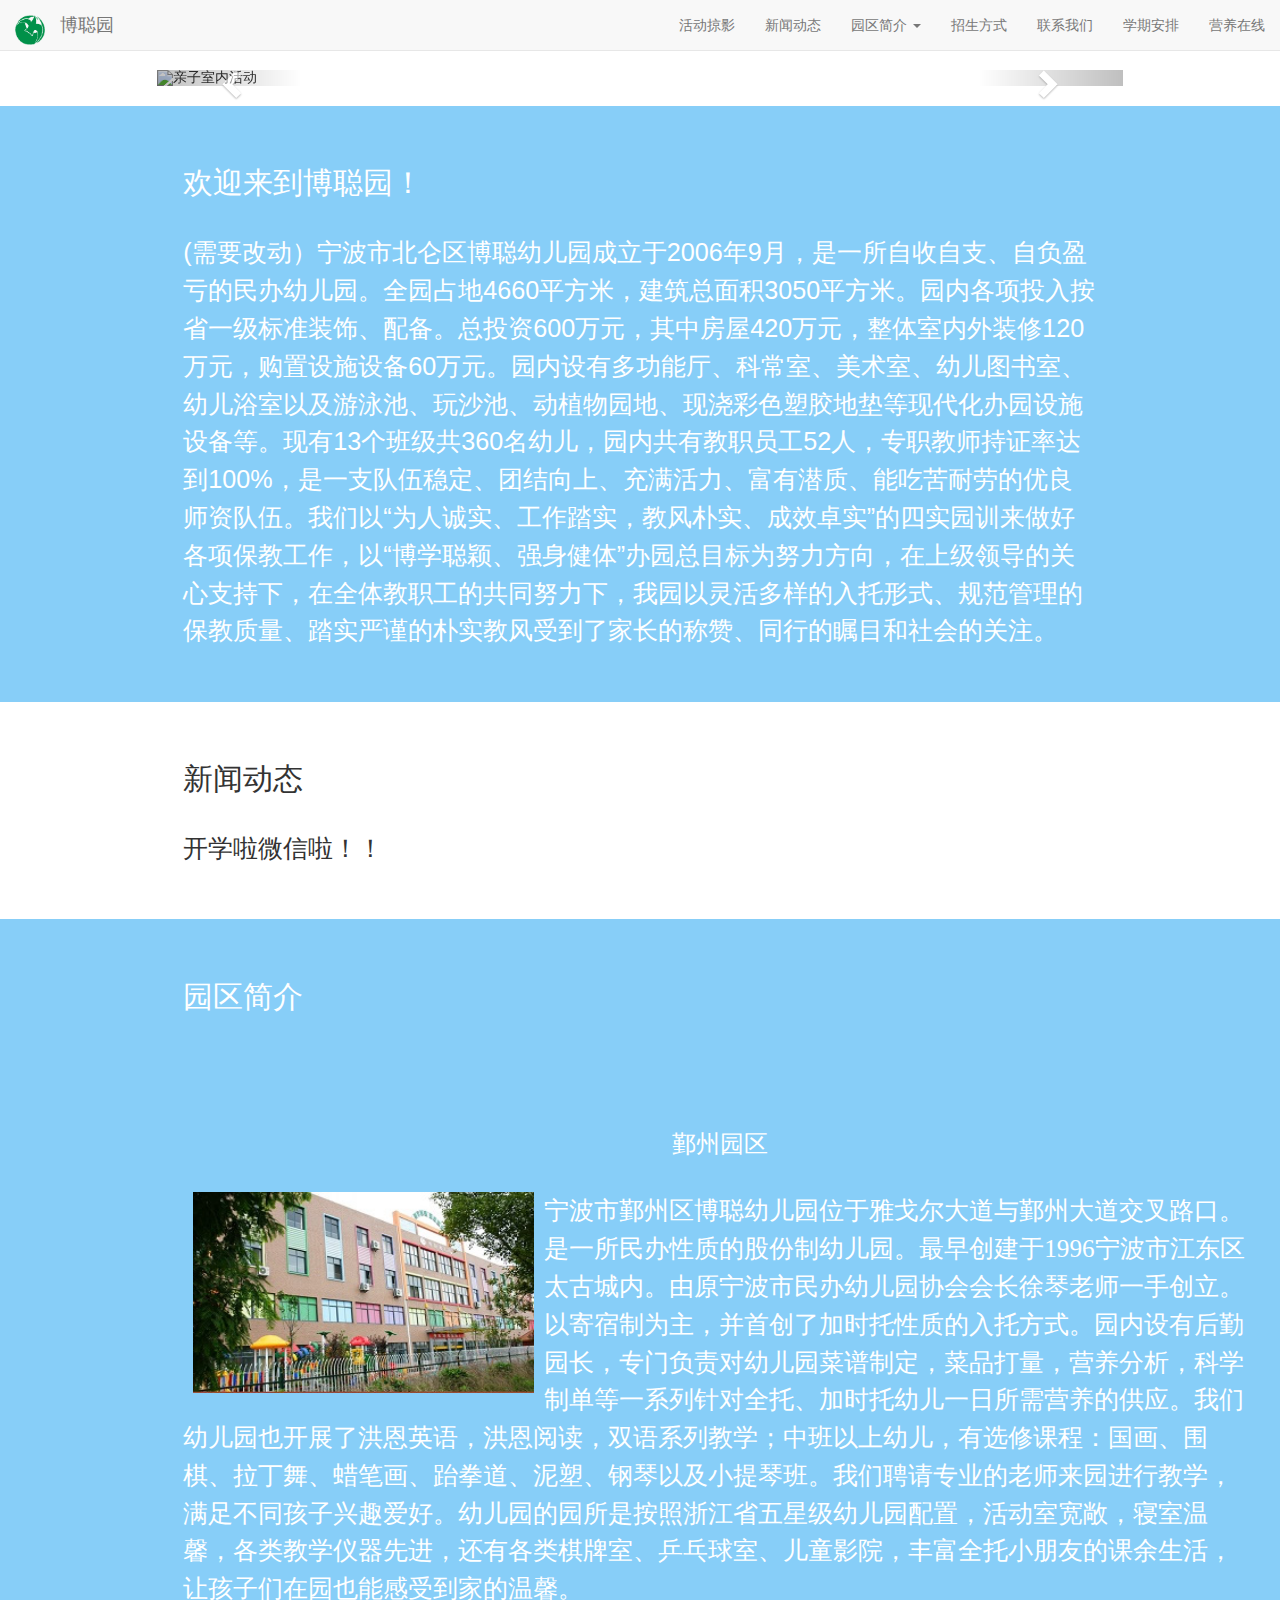
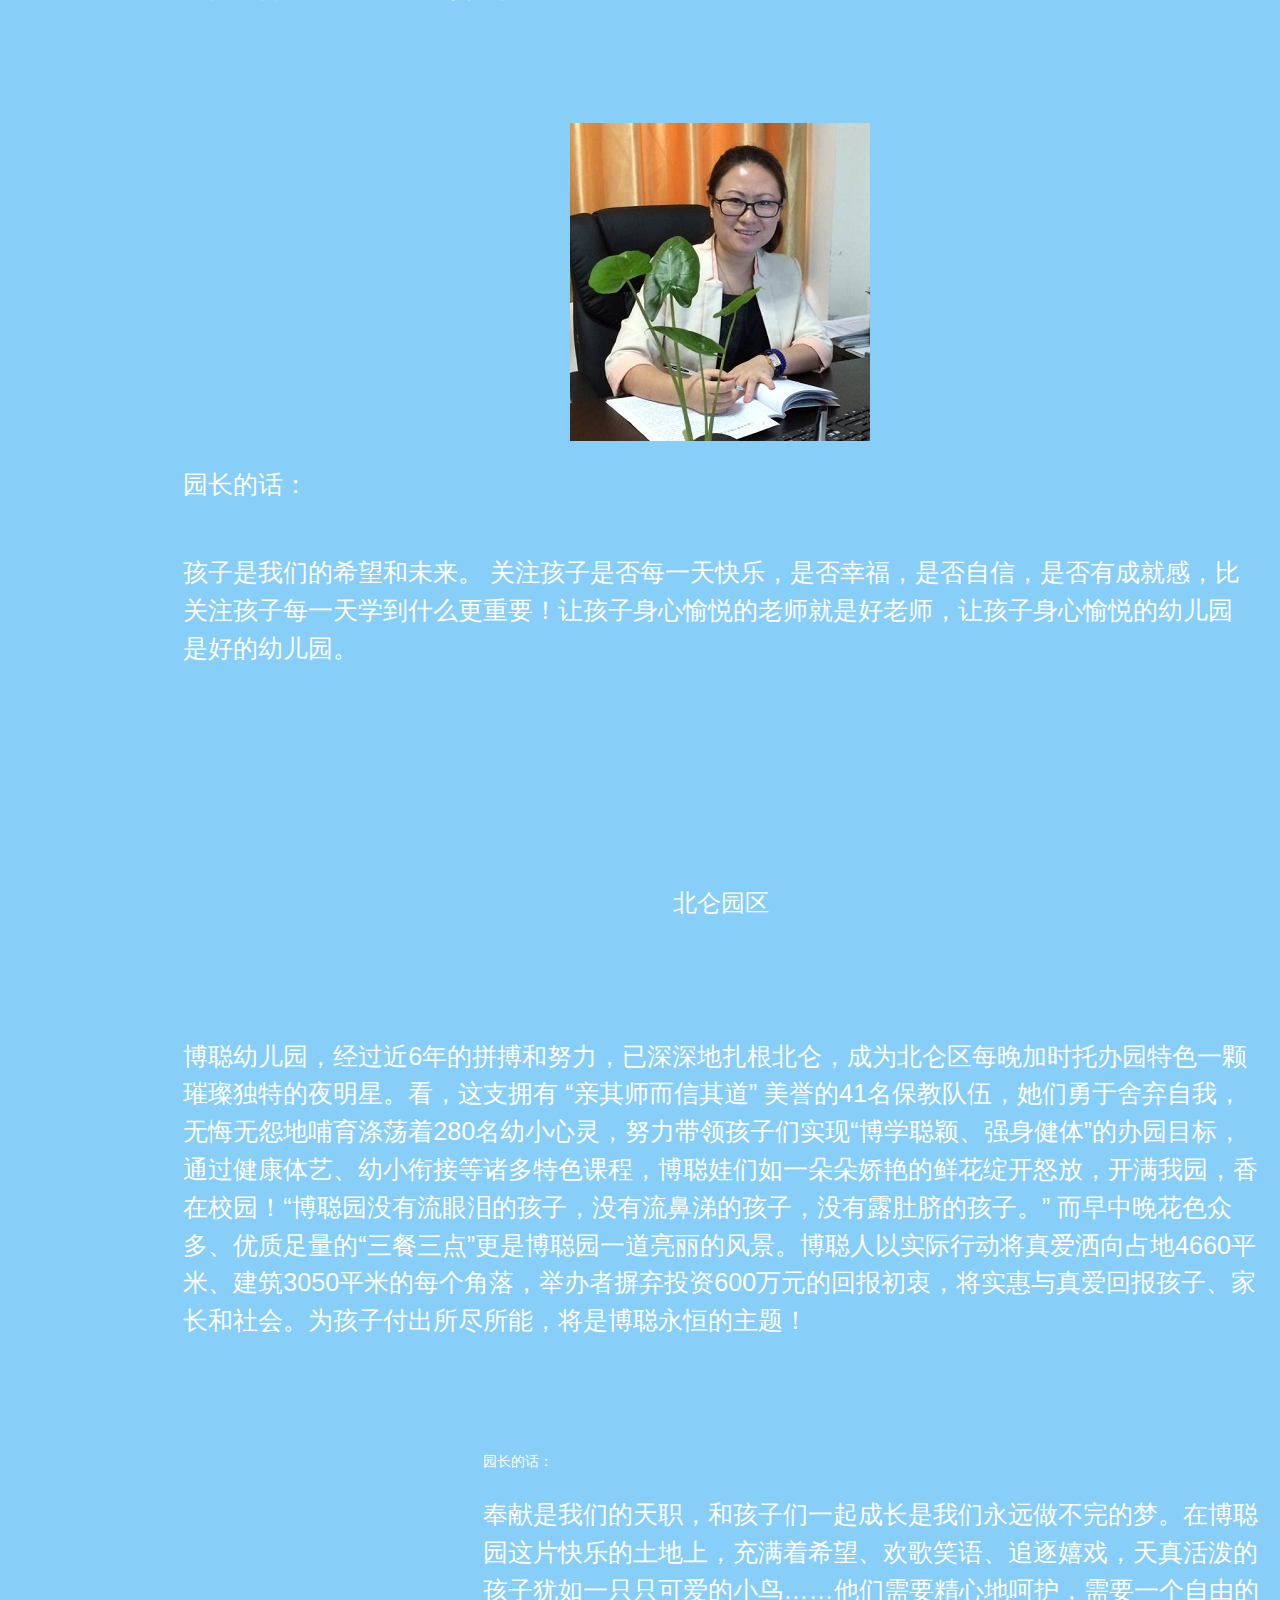
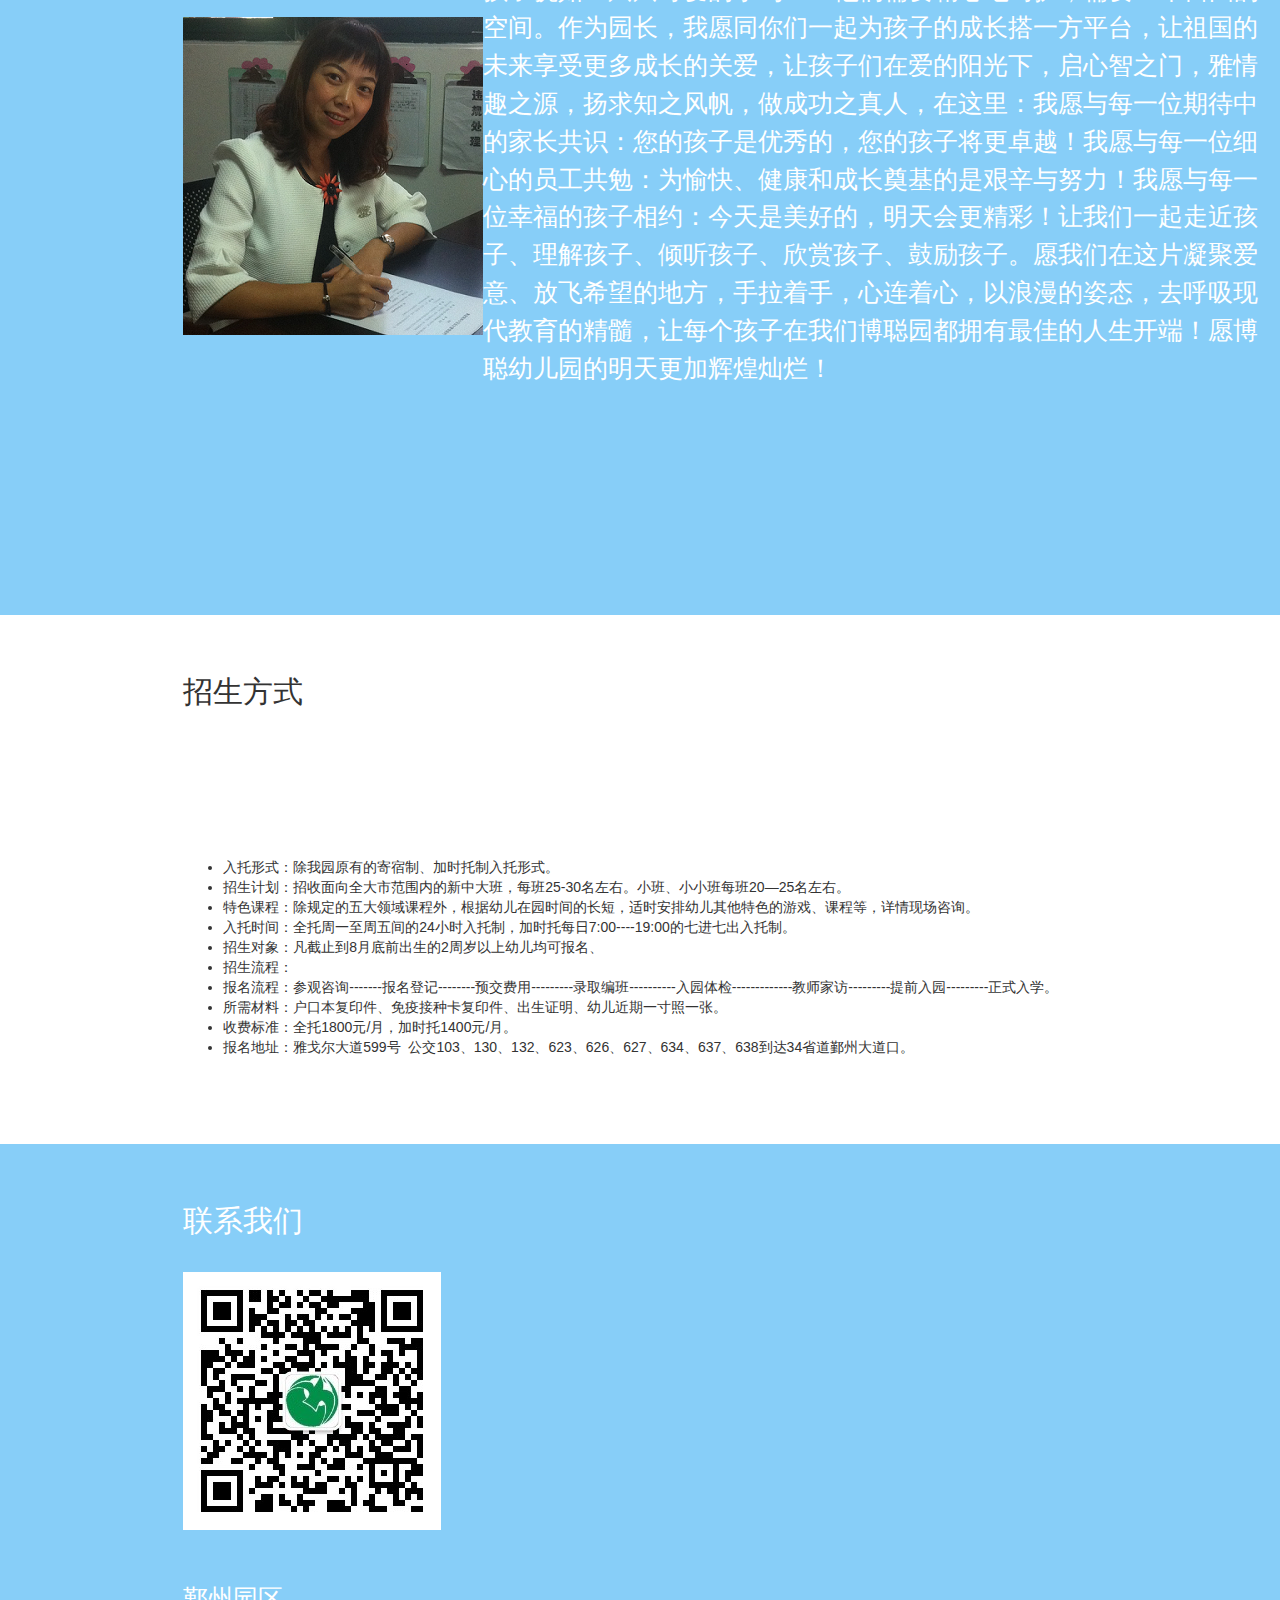
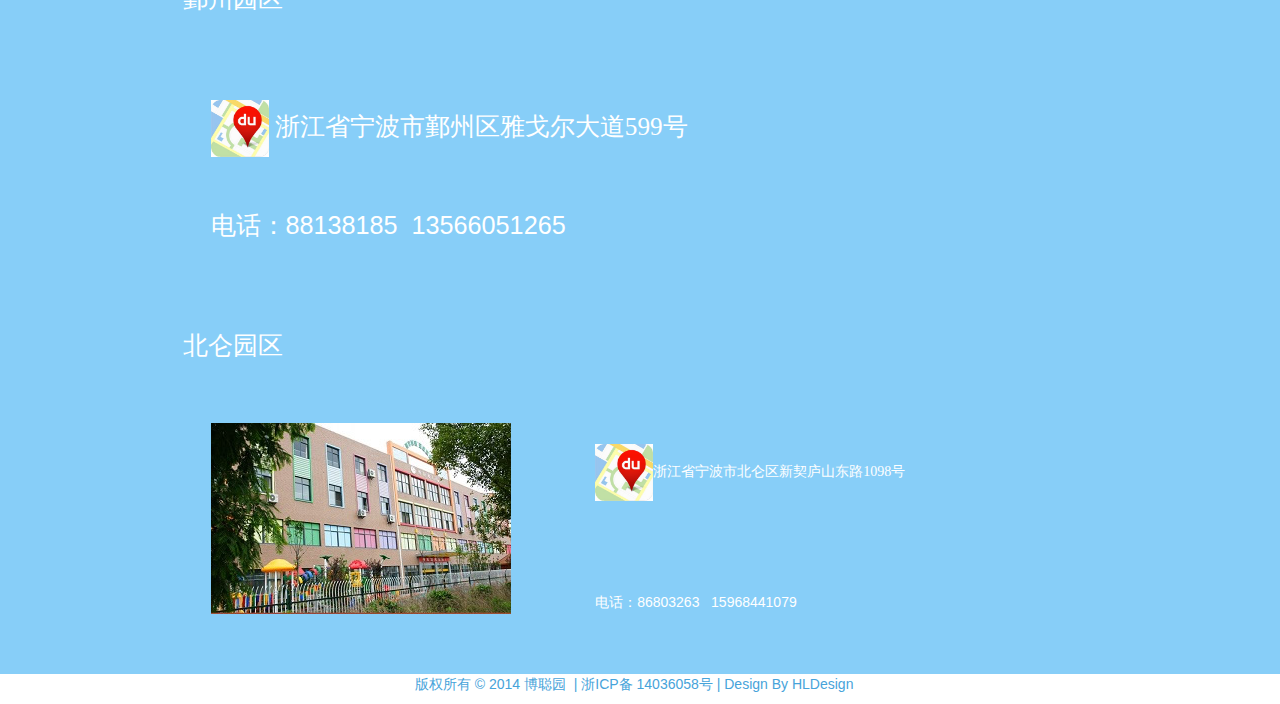
==== AnimatedHeader/index.html @ 7c731e43 "Replace slideshow with bootstrap builtin slideshow" ====
<!DOCTYPE html PUBLIC "-//W3C//DTD XHTML 1.0 Transitional//EN" "http://www.w3.org/TR/xhtml1/DTD/xhtml1-transitional.dtd">
<html>
    <head>
        <meta charset="UTF-8">
        <meta name="description" content="欢迎来到博聪园!">
        <meta name="keywords" content="博聪幼儿园, 博聪, 宁波, 幼儿园, 北仑">
        <meta name="author" content="博聪园网站">
        <meta name="Copyright" content="HanlinDesign">
        <meta name="distribution" content="Global">
        <meta name="doc-type" content="Public">
        <meta name="SKYPE_TOOLBAR" content="SKYPE_TOOLBAR_PARSER_COMPATIBLE">
        <meta name="language" content="zh-cmn">
        <meta http-equiv="X-UA-Compatible" content="IE=edge,chrome=1">
        <meta name="viewport" content="width=device-width, initial-scale=1.0">
        <meta http-equiv="Content-Type" content="text/html; charset=utf-8">
        <title>博聪园</title>
        <link rel='shortcut icon' href='favicon.ico' type='image/x-icon'>
        <link rel='Bookmark' href='favicon.ico'>
        <link rel="stylesheet" type="text/css" href="css/default.css">
        <link rel="stylesheet" type="text/css" href="css/component.css">
        <link href='http://www.youziku.com/webfont/CSS/dc8eb7f6e62c0fa424fce0bf7c91260f' rel='stylesheet' type='text/css'/>
        <!-- Latest compiled and minified CSS -->
        <link rel="stylesheet" href="https://maxcdn.bootstrapcdn.com/bootstrap/3.3.0/css/bootstrap.min.css">
        <!-- Optional theme -->
        <link rel="stylesheet" href="https://maxcdn.bootstrapcdn.com/bootstrap/3.3.0/css/bootstrap-theme.min.css">
        <!-- Latest compiled and minified JavaScript -->
        <script type="text/javascript" src='https://code.jquery.com/jquery-1.11.1.min.js'></script>
        <script src="https://maxcdn.bootstrapcdn.com/bootstrap/3.3.0/js/bootstrap.min.js"></script>
        <script src="js/modernizr.custom.js"></script>
        <style type="text/css">
            <!--
                .STYLE3 {
                    font-size: small;
                    font-family: Tahoma;
                }
                .STYLE5 {color: #47a3da}
                -->
        </style>
    </head>
    <body data-spy='scroll' data-target="#data-spy-list">

        <nav class="navbar navbar-default navbar-fixed-top" role="navigation">
            <div class="container-fluid">
                <div class="navbar-header">
                    <a class="navbar-brand" href="#">
                    <img src="logo_green.png" id='logo' width='30px' longdesc="http://www.nbbocong.com">
                    </a>
                    <a class="navbar-brand" href="#" style="font-family:TianZhen72492;">博聪园</a>
                </div>
                <div class='navbar-right' id="data-spy-list">
                    <ul class="nav navbar-nav">
                        <li><a href="#home_gallery">活动掠影</a></li>
                        <li><a href="#news_update">新闻动态</a></li>
                        <li class='dropdown'>
                            <a href="#" class="dropdown-toggle" data-toggle="dropdown">园区简介 <span class="caret"></span></a>
                            <ul class="dropdown-menu" role="menu">
                                <li><a href='#yinzhou'>鄞州园区</a></li>
                                <li><a href='#beilun'>北仑园区</a></li>
                            </ul>
                        </li>
                        <li><a href="#admission">招生方式</a></li>
                        <li><a href="#contacts">联系我们</a></li>
                        <li><a href="arrangement_page.html">学期安排</a></li>
                        <li><a href="food_update.html">营养在线</a></li>
                    </ul>
                </div>
            </div>
        </nav>
        <div class="main">
            <section id="home_gallery">
                <div id="bootstrap-carousel-slideshow" class="carousel slide" data-ride="carousel" style='padding: 0px'>
                    <!-- Indicators -->
                    <ol class="carousel-indicators">
                        <li data-target="#bootstrap-carousel-slideshow" data-slide-to="0" class="active"></li>
                        <li data-target="#bootstrap-carousel-slideshow" data-slide-to="1"></li>
                        <li data-target="#bootstrap-carousel-slideshow" data-slide-to="2"></li>
                        <li data-target="#bootstrap-carousel-slideshow" data-slide-to="3"></li>
                    </ol>
                    <!-- Wrapper for slides -->
                    <div class="carousel-inner" role="listbox">
                        <div class="item active">
                            <img src="banner/01.jpg" alt="亲子室内活动">
                            <div class="carousel-caption">
                                <h3>亲子游戏</h3>
                                <h4>家长在亲子游戏环节和孩子一起玩耍</h4>
                            </div>
                        </div>
                        <div class="item">
                            <img src="banner/02.jpg" alt="亲子运动会">
                        </div>
                        <div class="item">
                            <img src="banner/03.jpg" alt="毕业啦">
                        </div>
                        <div class="item">
                            <img src="banner/04.jpg" alt="舞蹈演出">
                        </div>
                        </ul>
                    </div>
                    <!-- Controls -->
                    <a class="left carousel-control" href="#bootstrap-carousel-slideshow" role="button" data-slide="prev">
                        <span class="glyphicon glyphicon-chevron-left"></span>
                        <span class="sr-only">Previous</span>
                    </a>
                    <a class="right carousel-control" href="#bootstrap-carousel-slideshow" role="button" data-slide="next">
                        <span class="glyphicon glyphicon-chevron-right"></span>
                        <span class="sr-only">Next</span>
                    </a>
                </div>
                <div style='padding: 10px 0px'></div>
            </section>
            <section>
                <div>
                    <h2>欢迎来到博聪园！</h2>
                    <p>(需要改动）宁波市北仑区博聪幼儿园成立于2006年9月，是一所自收自支、自负盈亏的民办幼儿园。全园占地4660平方米，建筑总面积3050平方米。园内各项投入按省一级标准装饰、配备。总投资600万元，其中房屋420万元，整体室内外装修120万元，购置设施设备60万元。园内设有多功能厅、科常室、美术室、幼儿图书室、幼儿浴室以及游泳池、玩沙池、动植物园地、现浇彩色塑胶地垫等现代化办园设施设备等。现有13个班级共360名幼儿，园内共有教职员工52人，专职教师持证率达到100%，是一支队伍稳定、团结向上、充满活力、富有潜质、能吃苦耐劳的优良师资队伍。我们以&#8220;为人诚实、工作踏实，教风朴实、成效卓实&#8221;的四实园训来做好各项保教工作，以&#8220;博学聪颖、强身健体&#8221;办园总目标为努力方向，在上级领导的关心支持下，在全体教职工的共同努力下，我园以灵活多样的入托形式、规范管理的保教质量、踏实严谨的朴实教风受到了家长的称赞、同行的瞩目和社会的关注。&nbsp; </p>
                </div>
            </section>
            <section id="news_update">
                <div>
                    <h2>新闻动态</h2>
                    <p>开学啦微信啦！！ </p>
                </div>
            </section>
            <section id="introduction">
                <div>
                    <h2>园区简介</h2>
                    <p>&nbsp;</p>
                    <table width="1074" border="0" align="center">
                        <tr>
                            <td height="49" colspan="2" align="center">
                                <h3 id='yinzhou'>鄞州园区</h3>
                            </td>
                        </tr>
                        <tr>
                            <td width="1068">
                                <p class="STYLE3" ><img src="images/shiqi_contact.jpg" width="341" height="201" hspace="10" /style=float:left>宁波市鄞州区博聪幼儿园位于雅戈尔大道与鄞州大道交叉路口。是一所民办性质的股份制幼儿园。最早创建于1996宁波市江东区太古城内。由原宁波市民办幼儿园协会会长徐琴老师一手创立。以寄宿制为主，并首创了加时托性质的入托方式。园内设有后勤园长，专门负责对幼儿园菜谱制定，菜品打量，营养分析，科学制单等一系列针对全托、加时托幼儿一日所需营养的供应。我们幼儿园也开展了洪恩英语，洪恩阅读，双语系列教学；中班以上幼儿，有选修课程：国画、围棋、拉丁舞、蜡笔画、跆拳道、泥塑、钢琴以及小提琴班。我们聘请专业的老师来园进行教学，满足不同孩子兴趣爱好。幼儿园的园所是按照浙江省五星级幼儿园配置，活动室宽敞，寝室温馨，各类教学仪器先进，还有各类棋牌室、乒乓球室、儿童影院，丰富全托小朋友的课余生活，让孩子们在园也能感受到家的温馨。 </p>
                            </td>
                        </tr>
                        <tr>
                            <td height="749" colspan="2">
                                <div align="center"><img src="images/Yinzhou_Lijie.png" width="300" height="318" align="absmiddle" /></div>
                                <p>园长的话：                              </p>
                                <p >孩子是我们的希望和未来。&#160;关注孩子是否每一天快乐，是否幸福，是否自信，是否有成就感，比关注孩子每一天学到什么更重要！让孩子身心愉悦的老师就是好老师，让孩子身心愉悦的幼儿园是好的幼儿园。 </p>
                            </td>
                        </tr>
                    </table>
                    <p>&nbsp;</p>
                    <table width="1076" border="0" align="center">
                        <tr>
                            <td colspan="2" align="center">
                                <h3 id='beilun'>北仑园区</h3>
                            </td>
                        </tr>
                        <tr>
                            <td height="524" colspan="2">
                                <p >博聪幼儿园，经过近6年的拼搏和努力，已深深地扎根北仑，成为北仑区每晚加时托办园特色一颗璀璨独特的夜明星。看，这支拥有&nbsp;&#8220;亲其师而信其道&#8221;&nbsp;美誉的41名保教队伍，她们勇于舍弃自我，无悔无怨地哺育涤荡着280名幼小心灵，努力带领孩子们实现&#8220;博学聪颖、强身健体&#8221;的办园目标，通过健康体艺、幼小衔接等诸多特色课程，博聪娃们如一朵朵娇艳的鲜花绽开怒放，开满我园，香在校园！&#8220;博聪园没有流眼泪的孩子，没有流鼻涕的孩子，没有露肚脐的孩子。&#8221; 而早中晚花色众多、优质足量的&#8220;三餐三点&#8221;更是博聪园一道亮丽的风景。博聪人以实际行动将真爱洒向占地4660平米、建筑3050平米的每个角落，举办者摒弃投资600万元的回报初衷，将实惠与真爱回报孩子、家长和社会。为孩子付出所尽所能，将是博聪永恒的主题！&nbsp; </p>
                            </td>
                        </tr>
                        <tr>
                            <td width="261" height="405">
                                <p>&nbsp;</p>
                                <p align="center"><img src="images/Beilun_Zhangjiuwei.png" width="300" height="318" align="middle" /></p>
                            </td>
                            <td width="805">
                                园长的话：
                                <p >奉献是我们的天职，和孩子们一起成长是我们永远做不完的梦。在博聪园这片快乐的土地上，充满着希望、欢歌笑语、追逐嬉戏，天真活泼的孩子犹如一只只可爱的小鸟&#8230;&#8230;他们需要精心地呵护，需要一个自由的空间。作为园长，我愿同你们一起为孩子的成长搭一方平台，让祖国的未来享受更多成长的关爱，让孩子们在爱的阳光下，启心智之门，雅情趣之源，扬求知之风帆，做成功之真人，在这里：我愿与每一位期待中的家长共识：您的孩子是优秀的，您的孩子将更卓越！我愿与每一位细心的员工共勉：为愉快、健康和成长奠基的是艰辛与努力！我愿与每一位幸福的孩子相约：今天是美好的，明天会更精彩！让我们一起走近孩子、理解孩子、倾听孩子、欣赏孩子、鼓励孩子。愿我们在这片凝聚爱意、放飞希望的地方，手拉着手，心连着心，以浪漫的姿态，去呼吸现代教育的精髓，让每个孩子在我们博聪园都拥有最佳的人生开端！愿博聪幼儿园的明天更加辉煌灿烂！ </p>
                            </td>
                        </tr>
                    </table>
                    <p>&nbsp;</p>
                    <p>&nbsp;</p>
                </div>
            </section>
            <section id="admission">
                <div>
                    <h2>招生方式</h2>
                    <p>&nbsp;</p>
                    <p>
                    <ul>
                        <li>入托形式：除我园原有的寄宿制、加时托制入托形式。 </li>
                        <li>招生计划：招收面向全大市范围内的新中大班，每班25-30名左右。小班、小小班每班20&#8212;25名左右。 </li>
                        <li>特色课程：除规定的五大领域课程外，根据幼儿在园时间的长短，适时安排幼儿其他特色的游戏、课程等，详情现场咨询。 </li>
                        <li>入托时间：全托周一至周五间的24小时入托制，加时托每日7:00----19:00的七进七出入托制。 </li>
                        <li>招生对象：凡截止到8月底前出生的2周岁以上幼儿均可报名、 </li>
                        <li>招生流程： </li>
                        <li>报名流程：参观咨询-------报名登记--------预交费用---------录取编班----------入园体检-------------教师家访---------提前入园---------正式入学。 </li>
                        <li>所需材料：户口本复印件、免疫接种卡复印件、出生证明、幼儿近期一寸照一张。 </li>
                        <li>收费标准：全托1800元/月，加时托1400元/月。 </li>
                        <li>报名地址：雅戈尔大道599号&nbsp;&nbsp;公交103、130、132、623、626、627、634、637、638到达34省道鄞州大道口。 </li>
                    </ul>
                    </p>
                </div>
            </section>
            <section id="contacts">
                <div>
                    <h2>联系我们</h2>
                    <p><img src="images/qrcode.jpg" width="258" height="258" /></p>
                    <p>鄞州园区</p>
                    <table width="859" height="258" border="0" align="center">
                        <tr>
                            <td height="92">
                                <p><a href="http://api.map.baidu.com/geocoder?address=博聪幼儿园&amp;output=html"><img src="images/pin2.jpg" width="58" height="57" border="0" ></a><span class="STYLE2"> 浙江省宁波市鄞州区雅戈尔大道599号</span></p>
                                <p>电话：88138185&nbsp;&nbsp;13566051265</p>
                            </td>
                        </tr>
                    </table>
                    <p>北仑园区</p>
                    <table width="859" height="258" border="0" align="center">
                        <tr>
                            <td width="300" rowspan="2"><img src="images/shiqi_contact.jpg" width="300" height="191" /></td>
                            <td width="370"><a href="http://api.map.baidu.com/geocoder?address=庐山东路1098号&amp;output=html"><img src="images/pin2.jpg" width="58" height="57" border="0" ></a><span class="STYLE2">浙江省宁波市北仑区新契庐山东路1098号</span></td>
                        </tr>
                        <tr>
                            <td height="92">电话：86803263&nbsp;&nbsp;&nbsp;15968441079</td>
                        </tr>
                    </table>
                </div>
            </section>
        </div>
        </div>
        <!-- classie.js by @desandro: https://github.com/desandro/classie -->
        <script src="js/classie.js"></script>
        <script src="js/cbpAnimatedHeader.js"></script>
        <footer>
            <div class="STYLE5" style='text-align: center; margin-left: auto; margin-right: auto;'>
                <p>版权所有 &copy; 2014 博聪园&nbsp;&nbsp;|&nbsp;<a href="http://www.miitbeian.gov.cn" class="STYLE5">浙ICP备 14036058号</a> | Design By HLDesign &nbsp;&nbsp;</p>
                <!--Code By <a href="http://uk.linkedin.com/in/hanlinxu/">Hanlin</a>-->
            </div>
        </footer>
    </body>
</html>
---- AnimatedHeader/css/default.css ----
/* General Blueprint Style */

*, *:after, *:before { -webkit-box-sizing: border-box; -moz-box-sizing: border-box; box-sizing: border-box; }
body, html { font-size: 100%; padding: 0; margin: 0;}

/* Clearfix hack by Nicolas Gallagher: http://nicolasgallagher.com/micro-clearfix-hack/ */
.clearfix:before, .clearfix:after { content: " "; display: table; }
.clearfix:after { clear: both; }

body {
    font-family: 'Lato', Calibri, Arial, sans-serif; 'TianZhen72492';
    color: #47a3da;
}

a {
    color: #f0f0f0;
    text-decoration: none;
}

a:hover {
    color: #000;
}

.container {
    position: relative;
    margin-top: 15em;
}

.container > header,
.main section > div {
    width: 90%;
    max-width: 69em;
    margin: 0 auto;
    padding: 2.875em 1.875em 1.875em;
}

.container > header h1 {
    font-size: 2.125em;
    line-height: 1.3;
    margin: 0 0 0.6em 0;
    float: left;
    font-weight: 400;
    font-family:TianZhen72492;
}

.container > header > span {
    display: block;
    position: relative;
    z-index: 9999;
    font-weight: 700;
    text-transform: uppercase;
    letter-spacing: 0.5em;
    padding: 0 0 0.6em 0.1em;
}

.container > header > span span:after {
    width: 30px;
    height: 30px;
    left: -12px;
    font-size: 50%;
    top: -8px;
    font-size: 75%;
    position: relative;
}

.container > header > span span:hover:before {
    content: attr(data-content);
    text-transform: none;
    text-indent: 0;
    letter-spacing: 0;
    font-weight: 300;
    font-size: 110%;
    padding: 0.8em 1em;
    line-height: 1.2;
    text-align: left;
    left: auto;
    margin-left: 4px;
    position: absolute;
    color: #fff;
    background: #47a3da;
}

.container > header nav {
    float: right;
    text-align: center;
}

.container > header nav a {
    display: inline-block;
    position: relative;
    text-align: left;
    width: 2.5em;
    height: 2.5em;
    background: #fff;
    border-radius: 50%;
    margin: 0 0.1em;
    border: 4px solid #47a3da;
}

.container > header nav a > span {
    display: none;
}

.container > header nav a:hover:before {
    content: attr(data-info);
    color: #47a3da;
    position: absolute;
    width: 600%;
    top: 120%;
    text-align: right;
    right: 0;
    pointer-events: none;
}

.container > header nav a:hover {
    background: #47a3da;
}

.bp-icon:after {
    font-family: 'bpicons';
    speak: none;
    font-style: normal;
    font-weight: normal;
    font-variant: normal;
    text-transform: none;
    text-align: center;
    color: #47a3da;
    -webkit-font-smoothing: antialiased;
}

.container > header nav .bp-icon:after {
    position: absolute;
    top: 0;
    left: 0;
    width: 100%;
    height: 100%;
    line-height: 2;
    text-indent: 0;
}

.container > header nav a:hover:after {
    color: #fff;
}

.bp-icon-next:after {
    content: "\e000";
}
.bp-icon-drop:after {
    content: "\e001";
}
.bp-icon-archive:after {
    content: "\e002";
}
.bp-icon-about:after {
    content: "\e003";
}
.bp-icon-prev:after {
    content: "\e004";
}

.main > section:nth-child(even) {
    background: #87cef8;
    color: #fff;
}

.main section:first-child > div {
    padding-top: 0em;
}

.main section p {
    margin: 0;
    padding: 1em 0;
    font-size: 1.8em;
    line-height: 1.5;
}

@media screen and (max-width: 55em) {

    .container > header h1,
    .container > header nav {
        float: none;
        font-family:TianZhen72492;
    }

    .container > header > span,
    .container > header h1 {
        text-align: center;
    }

    .container > header nav {
        margin: 0 auto;
    }

    .container > header > span {
        text-indent: 30px;
    }

    .main section p {
        padding: 2em 5%;
        font-size: 1.4em;
    }
}

#slideshow{

    position:relative;
    top:0;
    left:0;

}

#slideshow ul li a img{
    display:block;
    margin:0;
    padding:0;
    list-style-type:none;
    margin-left:auto;
    margin-right:auto

}

.slideshow_item{

    position:absolute;
    left:5%;
    top:0px;
    list-style-type:none;

} .slideshow_item img{

    margin:0;
    padding:0;
    vertical-align:bottom;
}
---- AnimatedHeader/css/component.css ----
.cbp-af-header {
    position: fixed;
    top: 0;
    left: 0;
    width: 100%;
    background: #f6f6f6;
    z-index: 10000;
    height: 60px;
    overflow: visible;
}

.cbp-af-header .cbp-af-inner {
    width: 90%;
    max-width: 69em;
    margin: 0 auto;
    padding: 0 1.875em;
}

.cbp-af-header h1,
.cbp-af-header a,
.cbp-af-header img,
.cbp-af-header nav {
    display: inline-block;
    position: relative;
}



 /* We just have one-lined elements, so we'll center the elements with the line-height set to the height of the header */
.cbp-af-header h1,
.cbp-af-header a,
.cbp-af-header img,
.cbp-af-header nav a {
    line-height: 60px;
}

.cbp-af-header h1 {

    color: #333;
    letter-spacing: 4px;
    font-size: 3em;
    margin: 0;
    float: left;
}

.cbp-af-header nav {
    float: right;
}

.cbp-af-header nav a {
    color: #aaa;
    font-weight: 700;
    font-size: 1.4em;
    margin-top: 0;
    margin-right: 0;
    margin-bottom: 0;
    margin-left: 5px;
}

.cbp-af-header nav a:hover {
    color: #333;
}

.cbp-af-header #logo {
    vertical-align:middle;
    height: 50px;
    bottom: 6px;
    left: 12px;
}


.subitems {
    display:none;
    position:absolute;
    height:7px;
    background:#aaa;
}

.cbp-af-header nav a:hover + ul{
    display:block;
    top: 30px;
    height:7px;
}

* {
    font-family: Tahoma, Arial, Helvetica, "Microsoft YaHei New", "Microsoft Yahei", "微软雅黑", 宋体, SimSun, STXihei, "华文细黑", sans-serif;
}

.helper {
    display: inline-block;
    height: 100%;
    vertical-align: middle;
}

.subitems li {

    display:none;
    position:absolute;
    top:30px;



}

.STYLE2 {font-family: "宋体"}

#slideshow {
    height:500px;
    position:relative;
}

body {
  position: relative; /* required for navbar to track the scrolling position */
  padding-top: 70px; /* leave room for navbar */
}
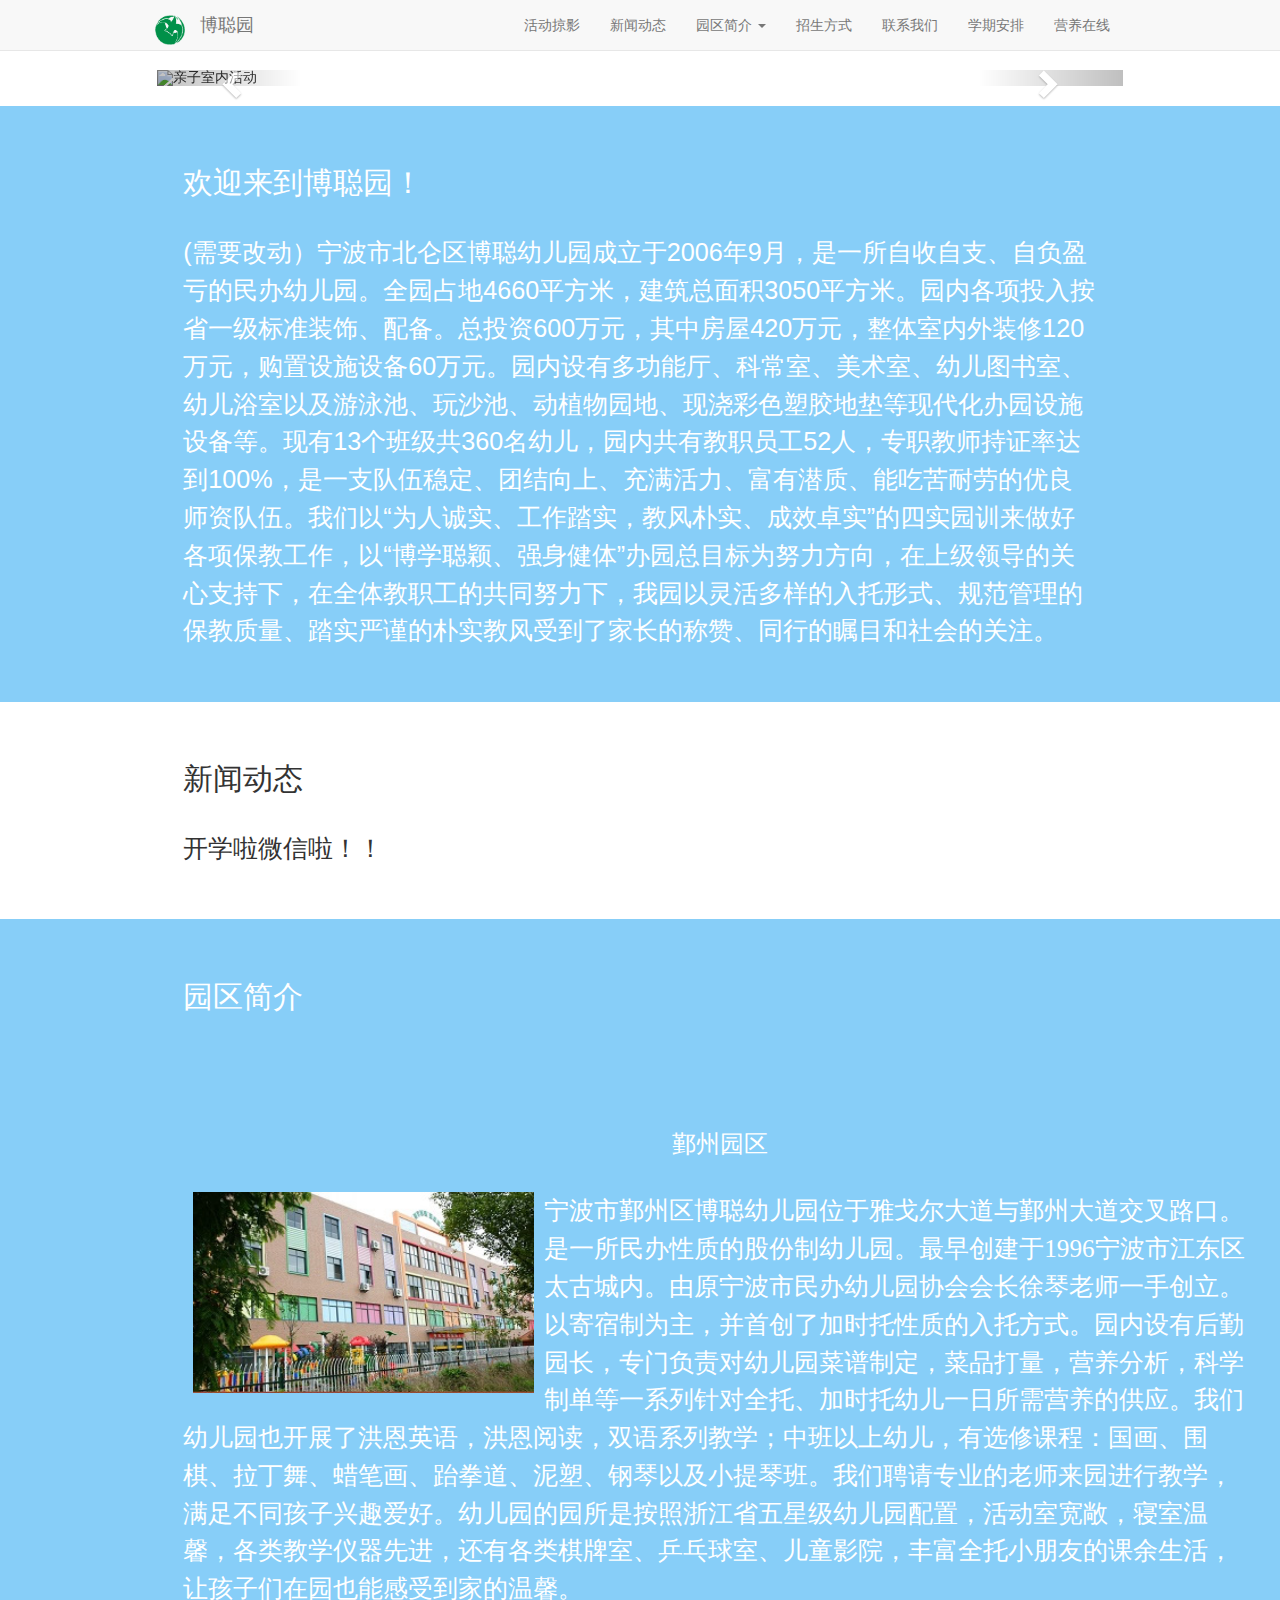
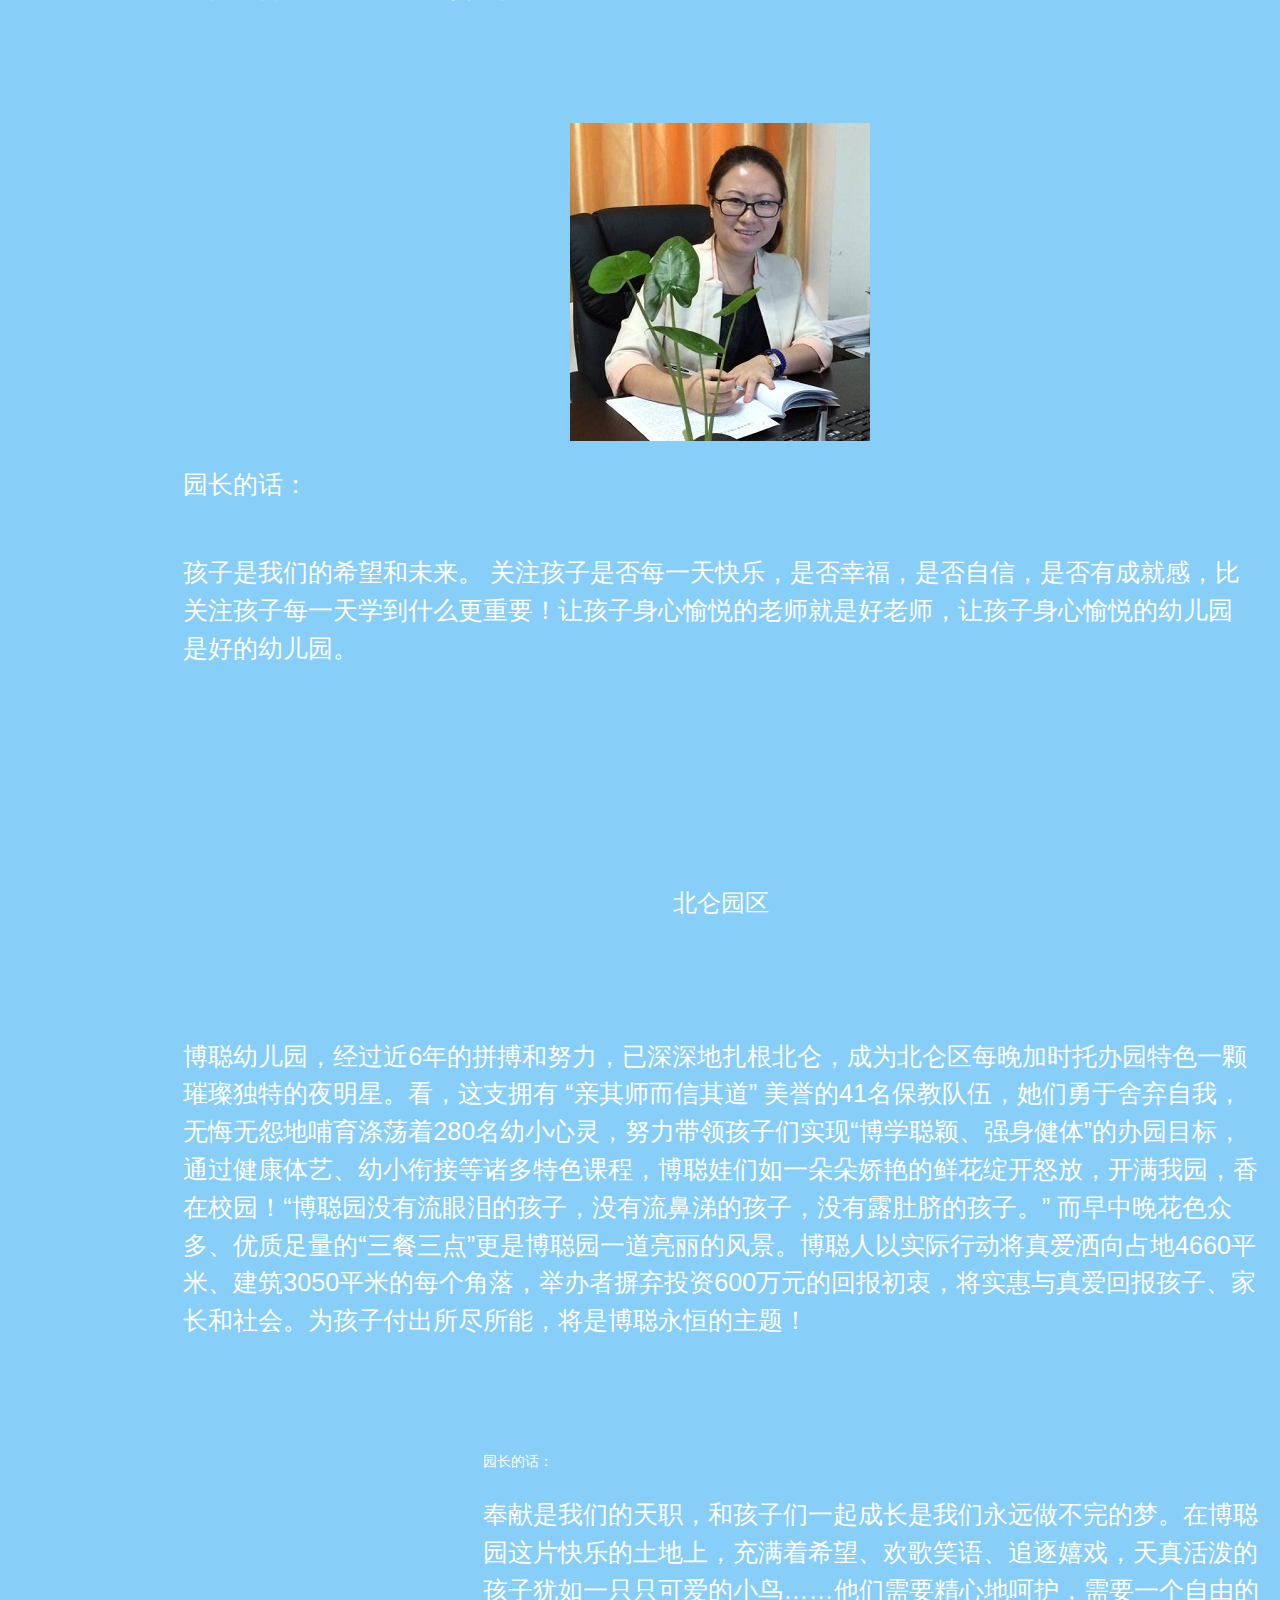
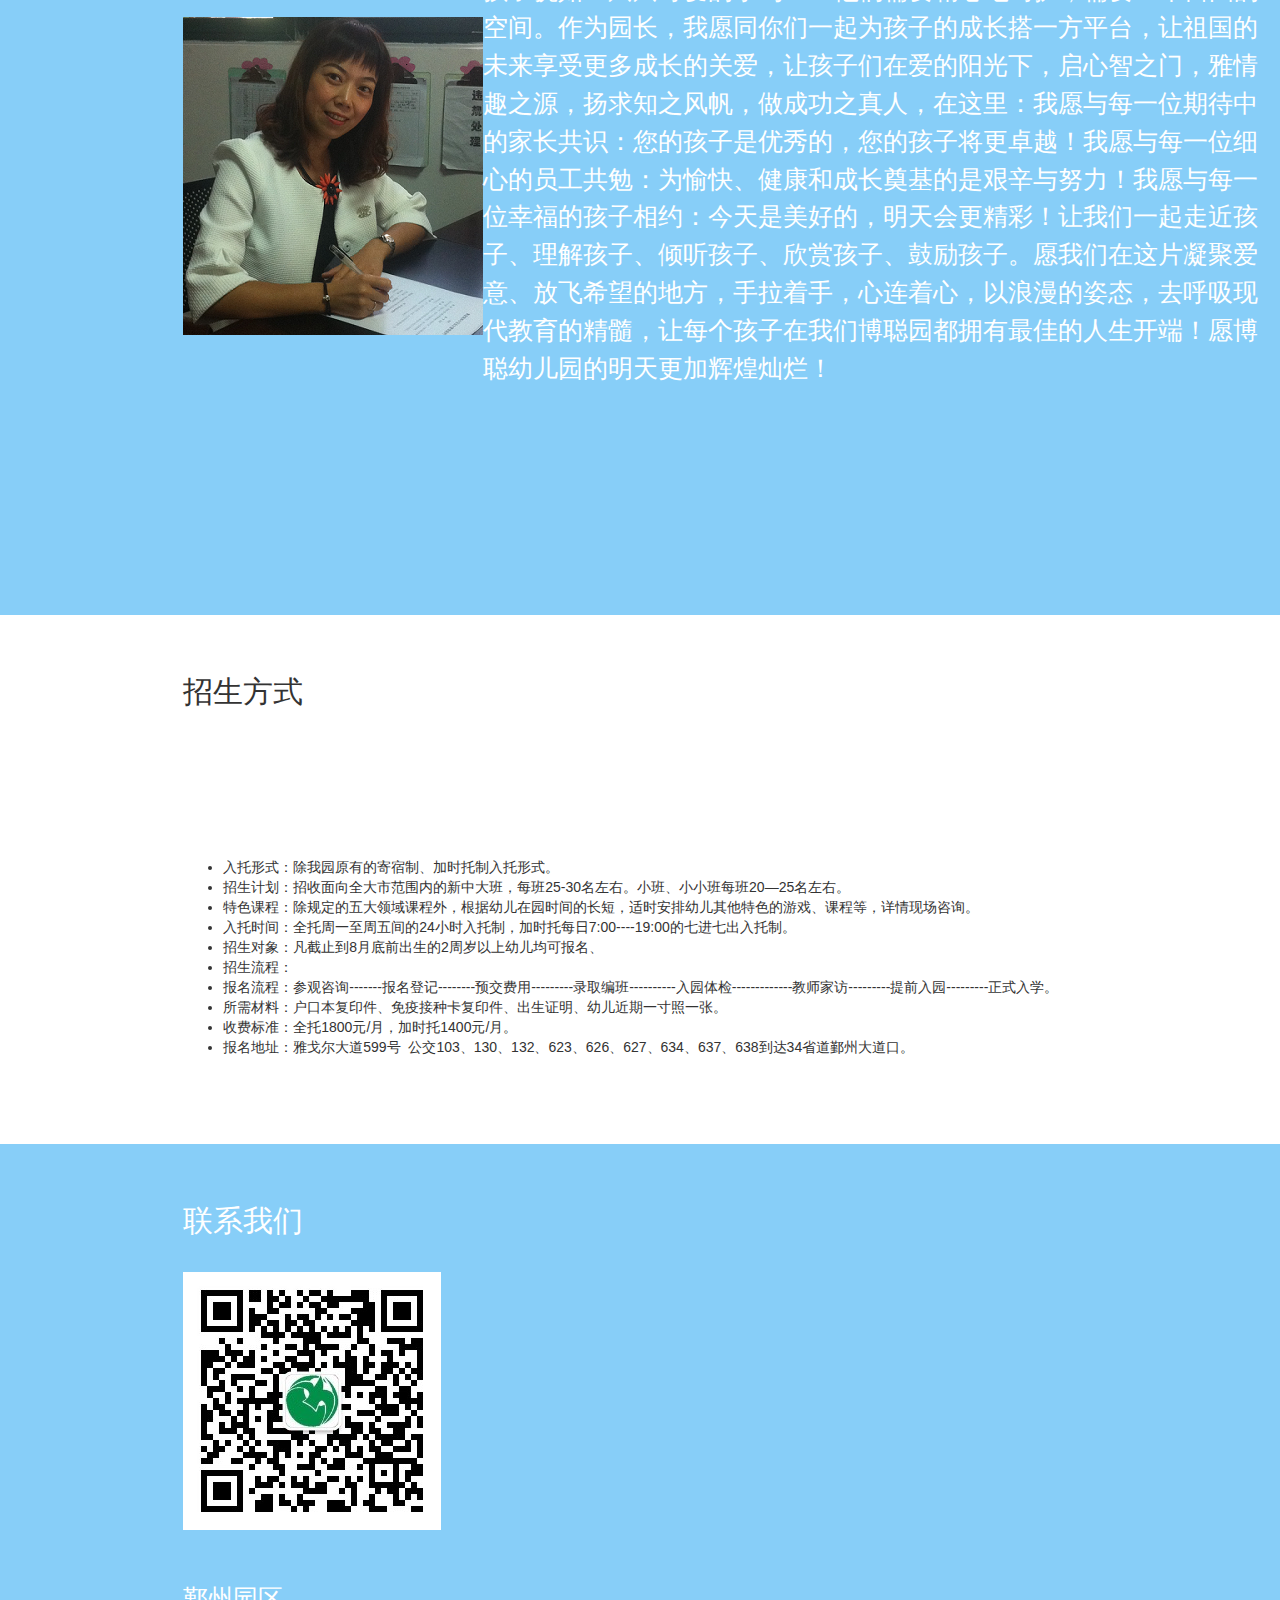
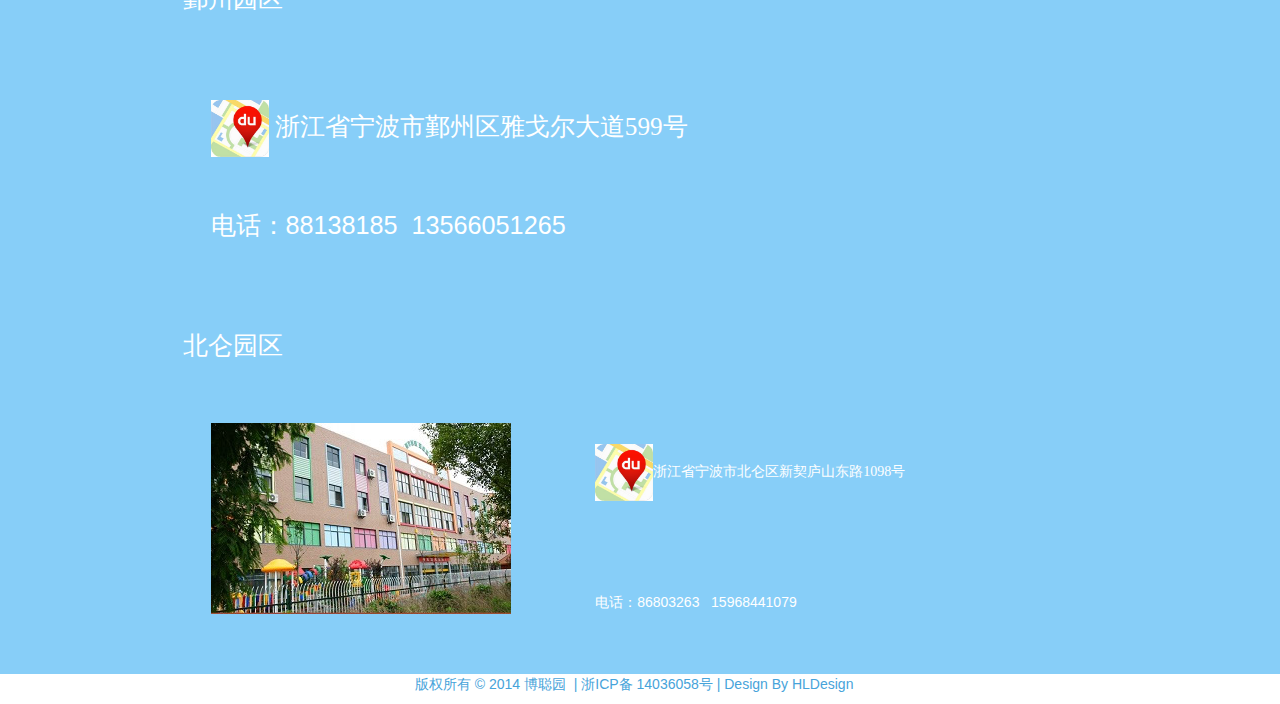
==== commit 82baf4ce: "Now the menu collapses under mobile view" ====
--- a/AnimatedHeader/index.html
+++ b/AnimatedHeader/index.html
@@ -40,14 +40,21 @@
     <body data-spy='scroll' data-target="#data-spy-list">
 
         <nav class="navbar navbar-default navbar-fixed-top" role="navigation">
-            <div class="container-fluid">
+            <div class="container-fluid" style='max-width:1000px'>
                 <div class="navbar-header">
                     <a class="navbar-brand" href="#">
                     <img src="logo_green.png" id='logo' width='30px' longdesc="http://www.nbbocong.com">
                     </a>
                     <a class="navbar-brand" href="#" style="font-family:TianZhen72492;">博聪园</a>
-                </div>
-                <div class='navbar-right' id="data-spy-list">
+                    <!-- collapse the menu when on small screens. This button is used to expand menu -->
+                    <button type="button" class="navbar-toggle collapsed" data-toggle="collapse" data-target="#menu-items">
+                        <span class="sr-only">Toggle navigation</span>
+                        <span class="icon-bar"></span>
+                        <span class="icon-bar"></span>
+                        <span class="icon-bar"></span>
+                    </button>
+                </div>
+                <div class='collapse navbar-collapse navbar-right' id='menu-items'>
                     <ul class="nav navbar-nav">
                         <li><a href="#home_gallery">活动掠影</a></li>
                         <li><a href="#news_update">新闻动态</a></li>
@@ -66,6 +73,7 @@
                 </div>
             </div>
         </nav>
+
         <div class="main">
             <section id="home_gallery">
                 <div id="bootstrap-carousel-slideshow" class="carousel slide" data-ride="carousel" style='padding: 0px'>
@@ -217,9 +225,6 @@
             </section>
         </div>
         </div>
-        <!-- classie.js by @desandro: https://github.com/desandro/classie -->
-        <script src="js/classie.js"></script>
-        <script src="js/cbpAnimatedHeader.js"></script>
         <footer>
             <div class="STYLE5" style='text-align: center; margin-left: auto; margin-right: auto;'>
                 <p>版权所有 &copy; 2014 博聪园&nbsp;&nbsp;|&nbsp;<a href="http://www.miitbeian.gov.cn" class="STYLE5">浙ICP备 14036058号</a> | Design By HLDesign &nbsp;&nbsp;</p>
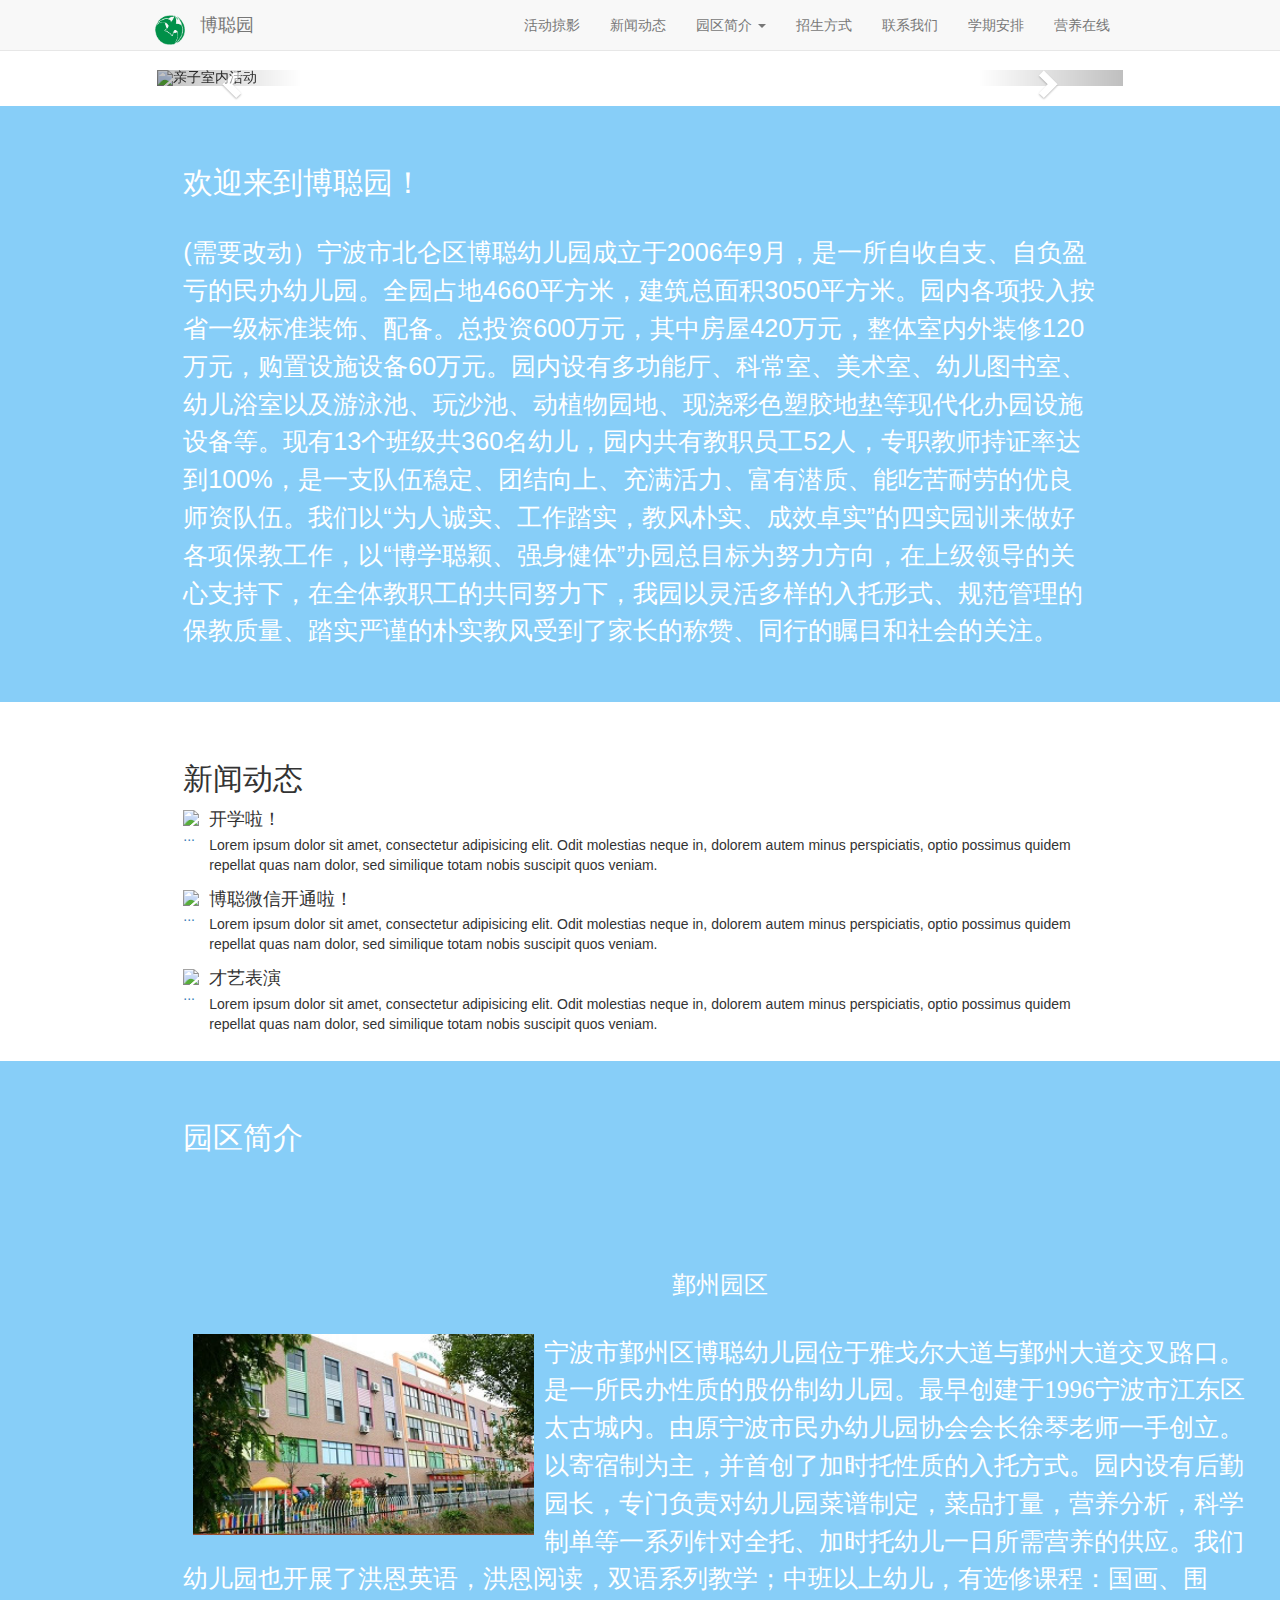
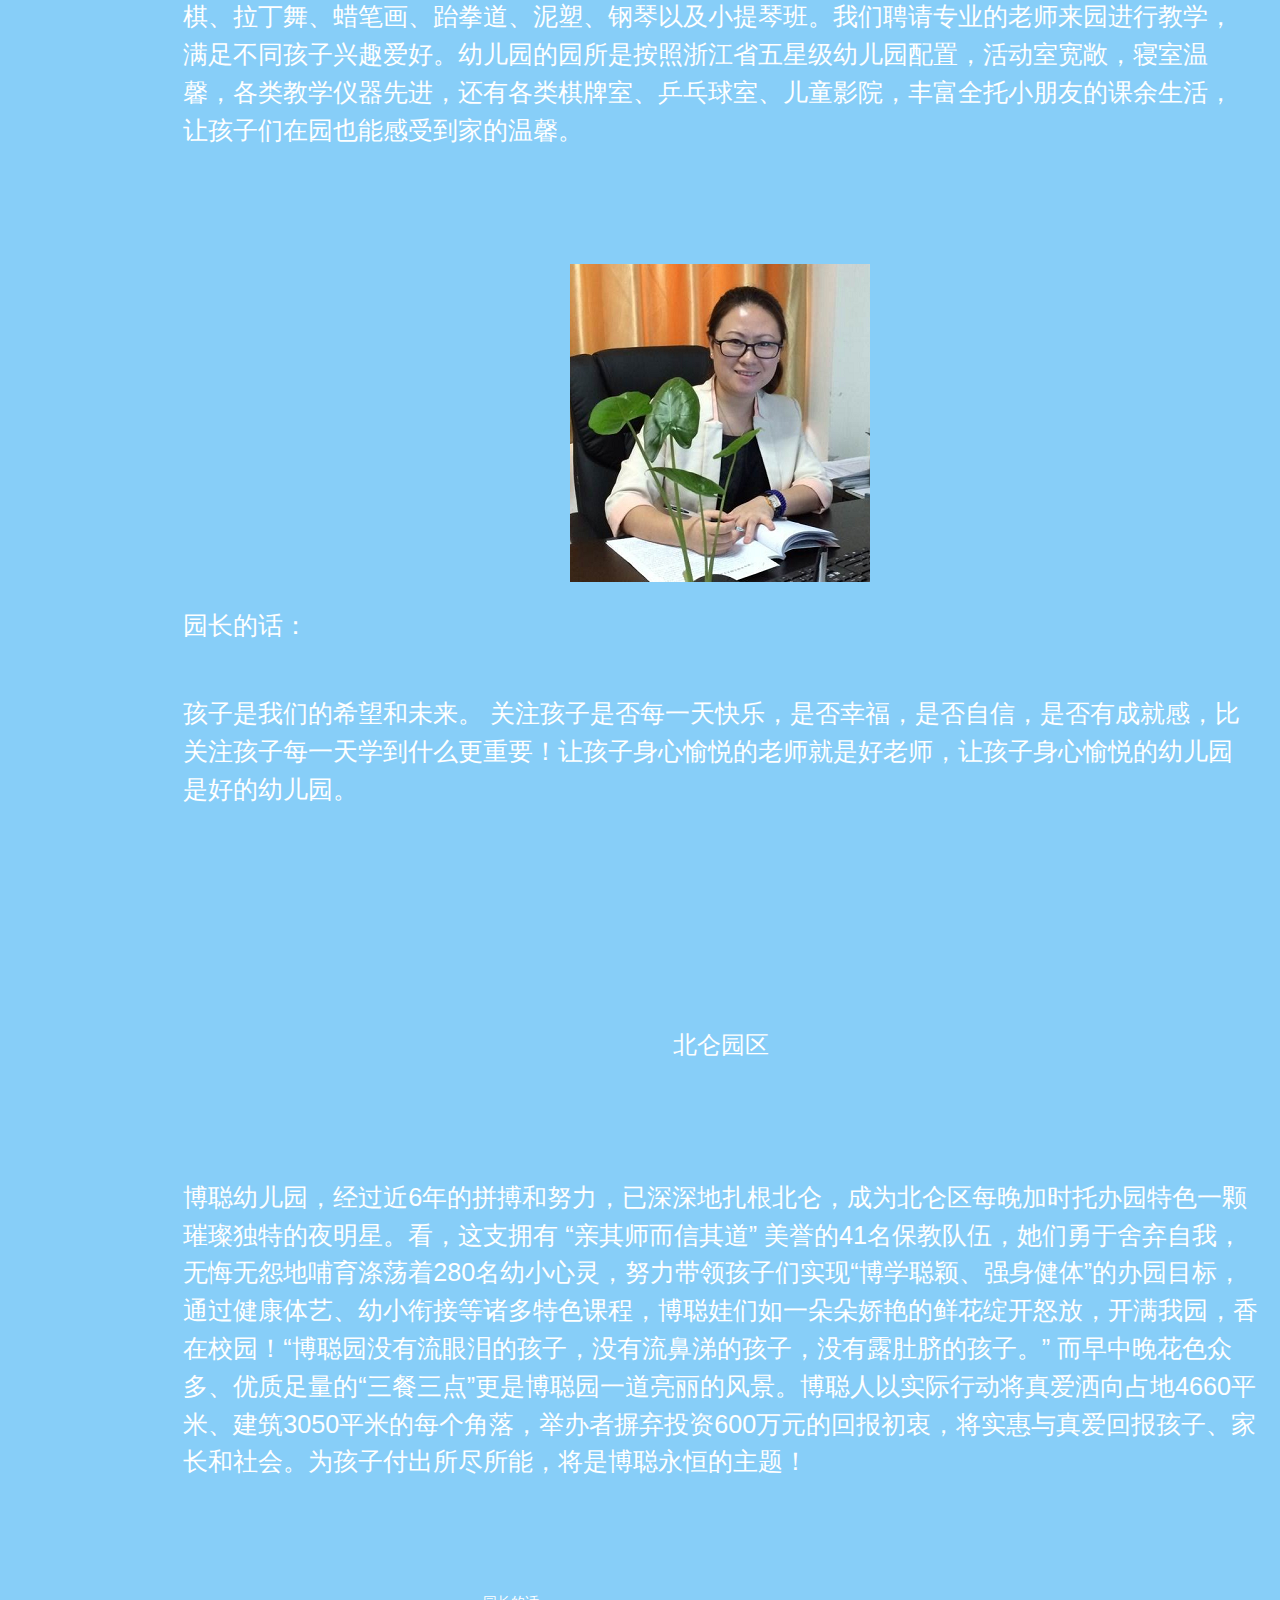
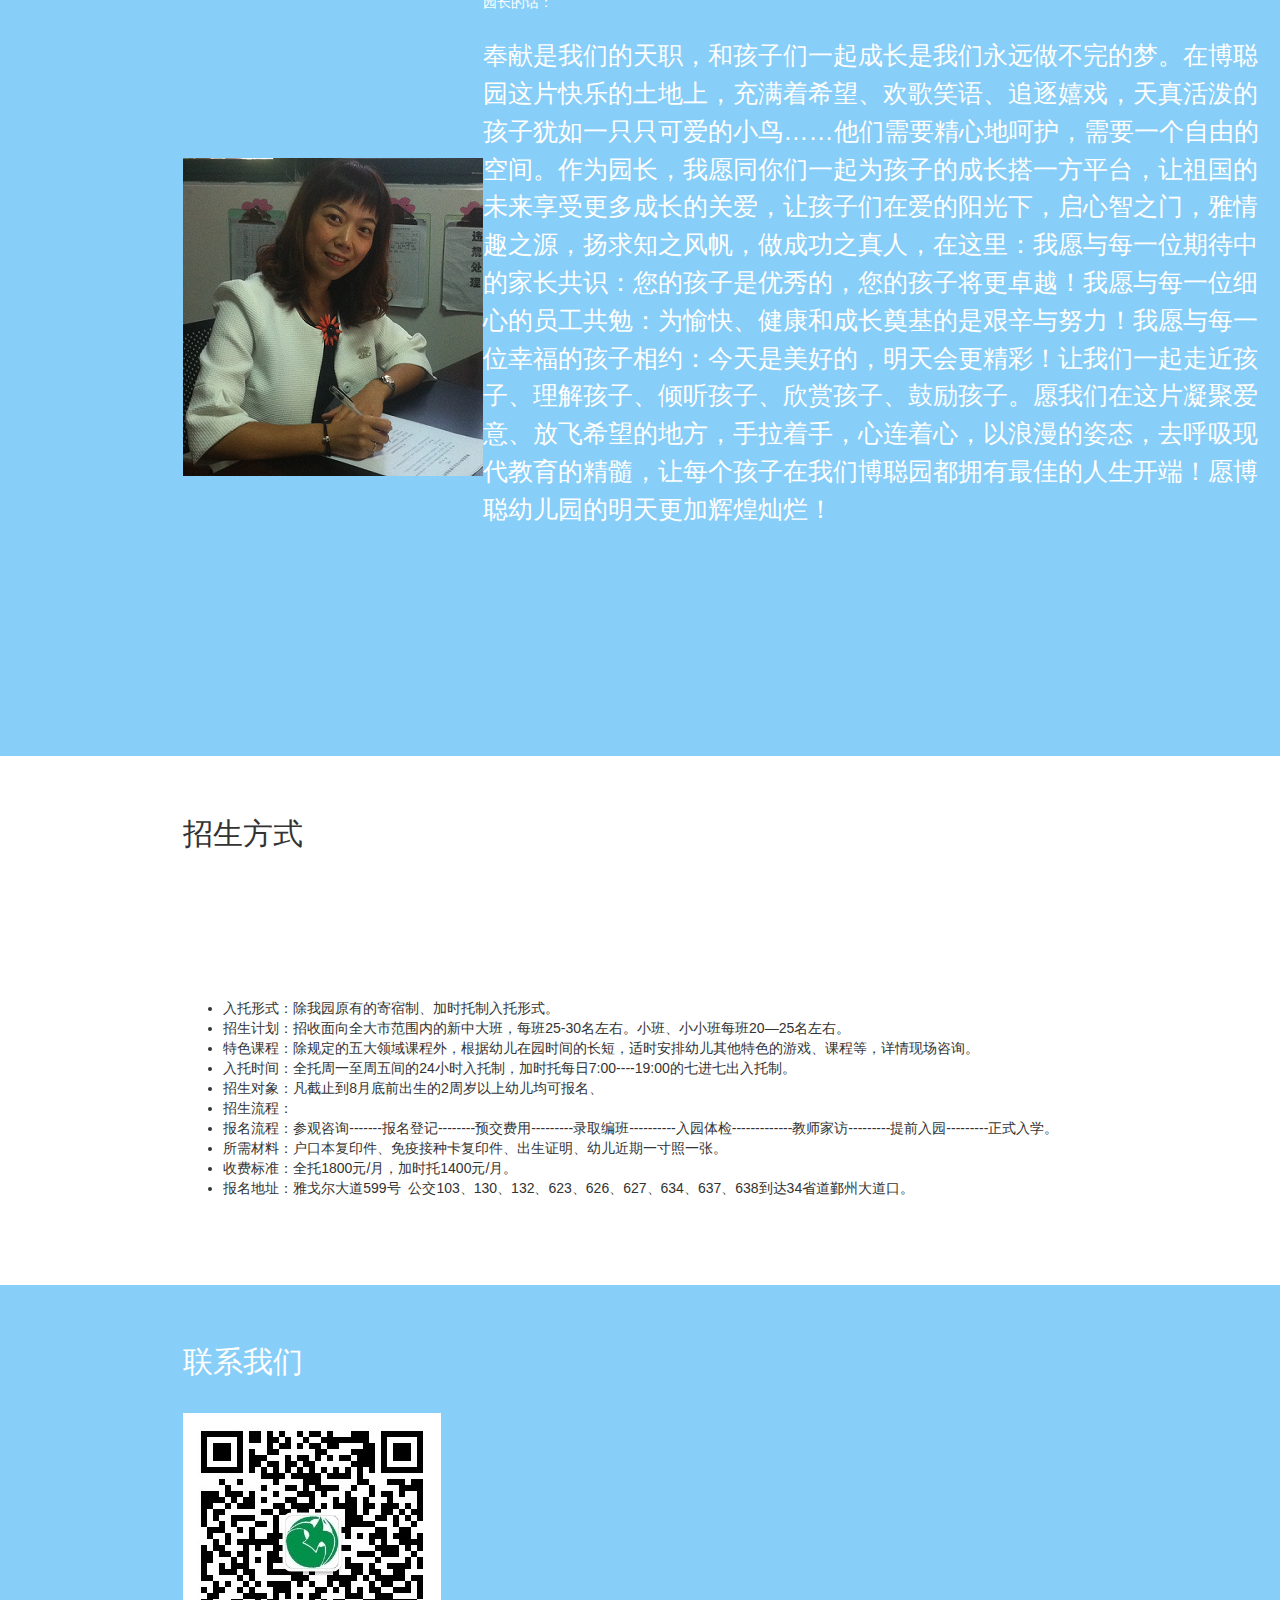
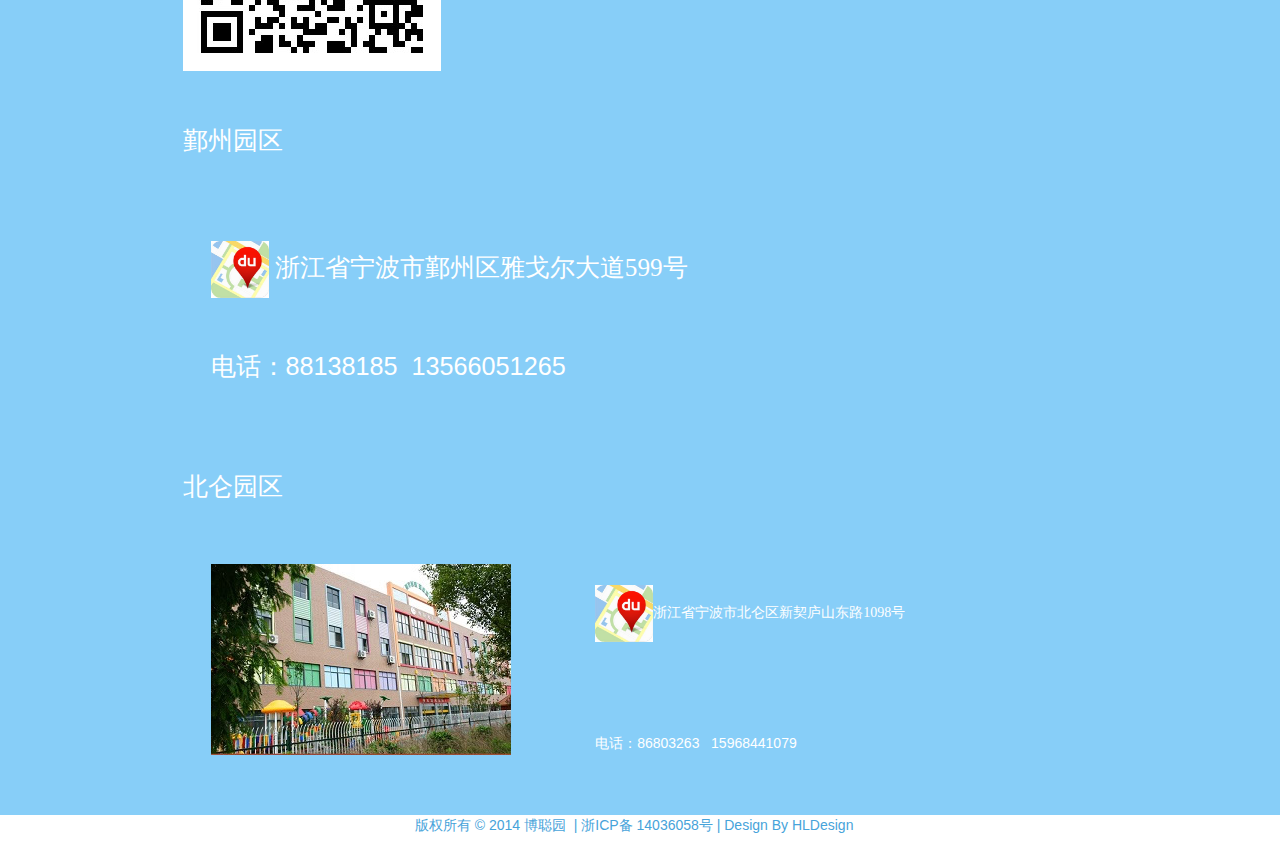
==== commit 141c5e97: "Use bootstrap 'media' element for news section" ====
--- a/AnimatedHeader/index.html
+++ b/AnimatedHeader/index.html
@@ -125,7 +125,33 @@
             <section id="news_update">
                 <div>
                     <h2>新闻动态</h2>
-                    <p>开学啦微信啦！！ </p>
+                    <div class="media">
+                      <a class="media-left" href="#">
+                        <img src="http://lorempixel.com/64/64/sports" alt="...">
+                      </a>
+                      <div class="media-body">
+                        <h4 class="media-heading">开学啦！</h4>
+                        Lorem ipsum dolor sit amet, consectetur adipisicing elit. Odit molestias neque in, dolorem autem minus perspiciatis, optio possimus quidem repellat quas nam dolor, sed similique totam nobis suscipit quos veniam.
+                      </div>
+                    </div>
+                    <div class="media">
+                      <a class="media-left" href="#">
+                        <img src="http://lorempixel.com/64/64/" alt="...">
+                      </a>
+                      <div class="media-body">
+                        <h4 class="media-heading">博聪微信开通啦！</h4>
+                        Lorem ipsum dolor sit amet, consectetur adipisicing elit. Odit molestias neque in, dolorem autem minus perspiciatis, optio possimus quidem repellat quas nam dolor, sed similique totam nobis suscipit quos veniam.
+                      </div>
+                    </div>
+                    <div class="media">
+                      <a class="media-left" href="#">
+                        <img src="http://lorempixel.com/64/64/food" alt="...">
+                      </a>
+                      <div class="media-body">
+                        <h4 class="media-heading">才艺表演</h4>
+                        Lorem ipsum dolor sit amet, consectetur adipisicing elit. Odit molestias neque in, dolorem autem minus perspiciatis, optio possimus quidem repellat quas nam dolor, sed similique totam nobis suscipit quos veniam.
+                      </div>
+                    </div>
                 </div>
             </section>
             <section id="introduction">
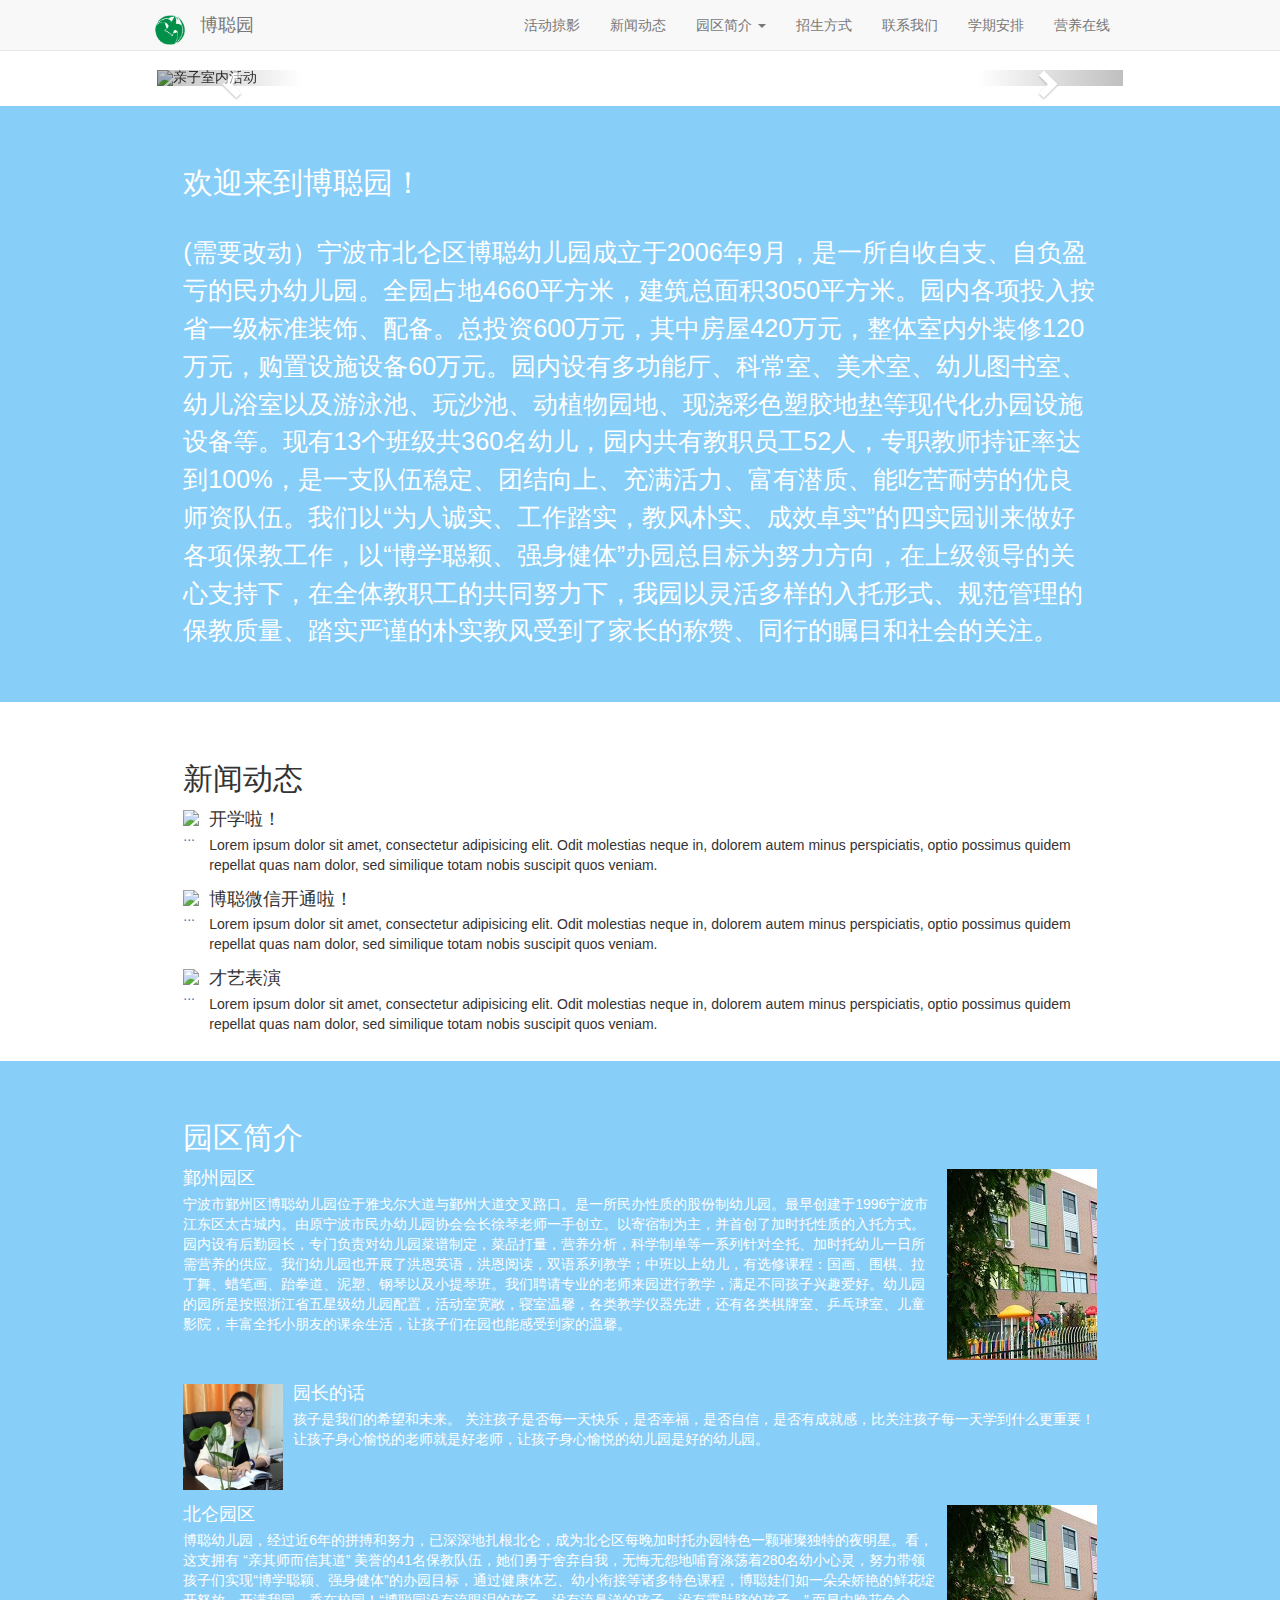
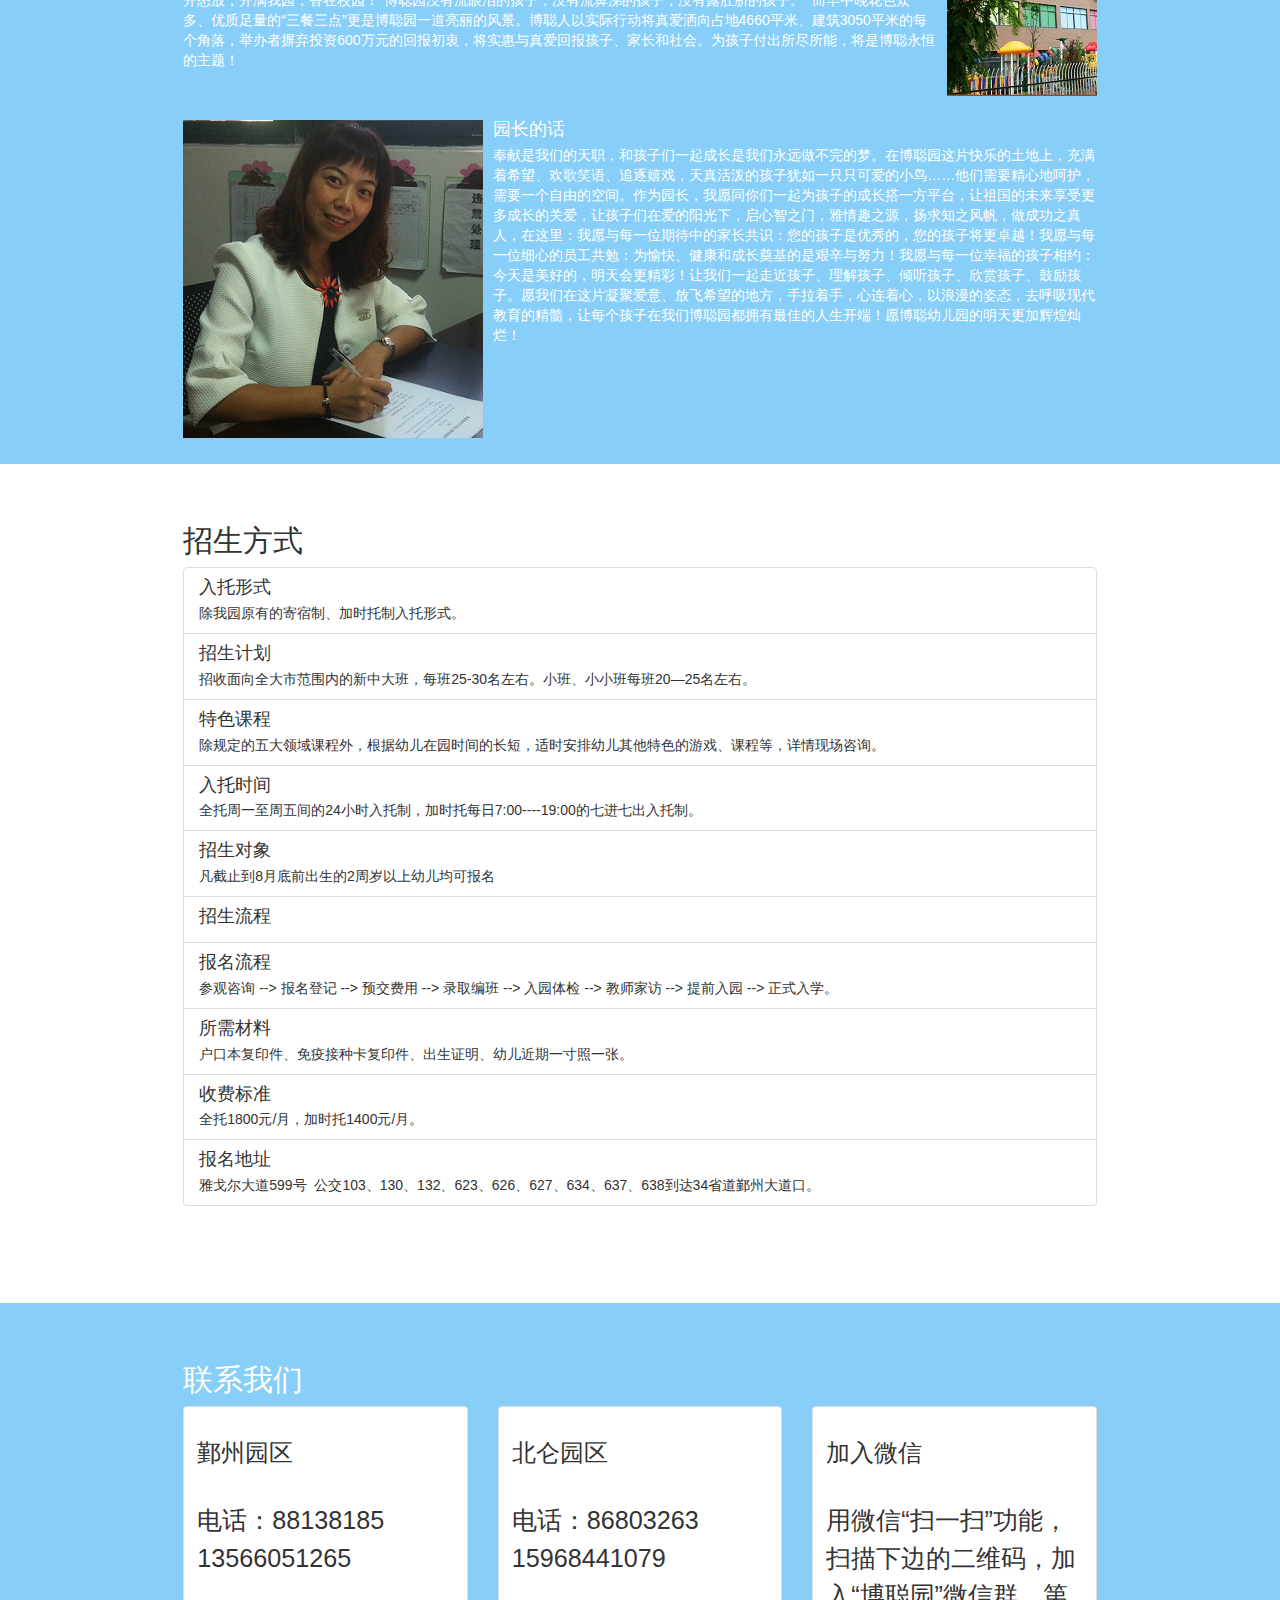
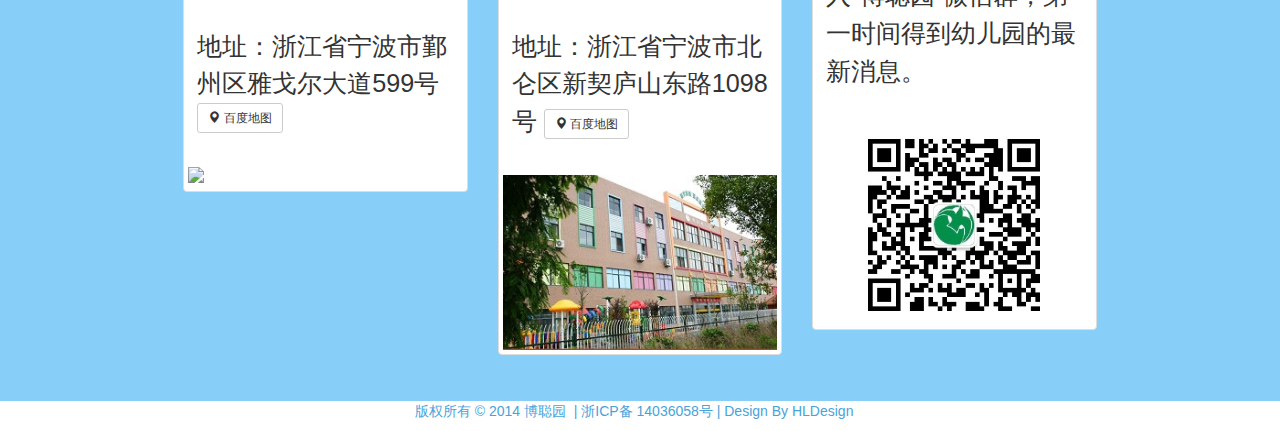
==== commit 86c1be74: "Reformatted the sections using bootstrap" ====
--- a/AnimatedHeader/index.html
+++ b/AnimatedHeader/index.html
@@ -157,69 +157,96 @@
             <section id="introduction">
                 <div>
                     <h2>园区简介</h2>
-                    <p>&nbsp;</p>
-                    <table width="1074" border="0" align="center">
-                        <tr>
-                            <td height="49" colspan="2" align="center">
-                                <h3 id='yinzhou'>鄞州园区</h3>
-                            </td>
-                        </tr>
-                        <tr>
-                            <td width="1068">
-                                <p class="STYLE3" ><img src="images/shiqi_contact.jpg" width="341" height="201" hspace="10" /style=float:left>宁波市鄞州区博聪幼儿园位于雅戈尔大道与鄞州大道交叉路口。是一所民办性质的股份制幼儿园。最早创建于1996宁波市江东区太古城内。由原宁波市民办幼儿园协会会长徐琴老师一手创立。以寄宿制为主，并首创了加时托性质的入托方式。园内设有后勤园长，专门负责对幼儿园菜谱制定，菜品打量，营养分析，科学制单等一系列针对全托、加时托幼儿一日所需营养的供应。我们幼儿园也开展了洪恩英语，洪恩阅读，双语系列教学；中班以上幼儿，有选修课程：国画、围棋、拉丁舞、蜡笔画、跆拳道、泥塑、钢琴以及小提琴班。我们聘请专业的老师来园进行教学，满足不同孩子兴趣爱好。幼儿园的园所是按照浙江省五星级幼儿园配置，活动室宽敞，寝室温馨，各类教学仪器先进，还有各类棋牌室、乒乓球室、儿童影院，丰富全托小朋友的课余生活，让孩子们在园也能感受到家的温馨。 </p>
-                            </td>
-                        </tr>
-                        <tr>
-                            <td height="749" colspan="2">
-                                <div align="center"><img src="images/Yinzhou_Lijie.png" width="300" height="318" align="absmiddle" /></div>
-                                <p>园长的话：                              </p>
-                                <p >孩子是我们的希望和未来。&#160;关注孩子是否每一天快乐，是否幸福，是否自信，是否有成就感，比关注孩子每一天学到什么更重要！让孩子身心愉悦的老师就是好老师，让孩子身心愉悦的幼儿园是好的幼儿园。 </p>
-                            </td>
-                        </tr>
-                    </table>
-                    <p>&nbsp;</p>
-                    <table width="1076" border="0" align="center">
-                        <tr>
-                            <td colspan="2" align="center">
-                                <h3 id='beilun'>北仑园区</h3>
-                            </td>
-                        </tr>
-                        <tr>
-                            <td height="524" colspan="2">
-                                <p >博聪幼儿园，经过近6年的拼搏和努力，已深深地扎根北仑，成为北仑区每晚加时托办园特色一颗璀璨独特的夜明星。看，这支拥有&nbsp;&#8220;亲其师而信其道&#8221;&nbsp;美誉的41名保教队伍，她们勇于舍弃自我，无悔无怨地哺育涤荡着280名幼小心灵，努力带领孩子们实现&#8220;博学聪颖、强身健体&#8221;的办园目标，通过健康体艺、幼小衔接等诸多特色课程，博聪娃们如一朵朵娇艳的鲜花绽开怒放，开满我园，香在校园！&#8220;博聪园没有流眼泪的孩子，没有流鼻涕的孩子，没有露肚脐的孩子。&#8221; 而早中晚花色众多、优质足量的&#8220;三餐三点&#8221;更是博聪园一道亮丽的风景。博聪人以实际行动将真爱洒向占地4660平米、建筑3050平米的每个角落，举办者摒弃投资600万元的回报初衷，将实惠与真爱回报孩子、家长和社会。为孩子付出所尽所能，将是博聪永恒的主题！&nbsp; </p>
-                            </td>
-                        </tr>
-                        <tr>
-                            <td width="261" height="405">
-                                <p>&nbsp;</p>
-                                <p align="center"><img src="images/Beilun_Zhangjiuwei.png" width="300" height="318" align="middle" /></p>
-                            </td>
-                            <td width="805">
-                                园长的话：
-                                <p >奉献是我们的天职，和孩子们一起成长是我们永远做不完的梦。在博聪园这片快乐的土地上，充满着希望、欢歌笑语、追逐嬉戏，天真活泼的孩子犹如一只只可爱的小鸟&#8230;&#8230;他们需要精心地呵护，需要一个自由的空间。作为园长，我愿同你们一起为孩子的成长搭一方平台，让祖国的未来享受更多成长的关爱，让孩子们在爱的阳光下，启心智之门，雅情趣之源，扬求知之风帆，做成功之真人，在这里：我愿与每一位期待中的家长共识：您的孩子是优秀的，您的孩子将更卓越！我愿与每一位细心的员工共勉：为愉快、健康和成长奠基的是艰辛与努力！我愿与每一位幸福的孩子相约：今天是美好的，明天会更精彩！让我们一起走近孩子、理解孩子、倾听孩子、欣赏孩子、鼓励孩子。愿我们在这片凝聚爱意、放飞希望的地方，手拉着手，心连着心，以浪漫的姿态，去呼吸现代教育的精髓，让每个孩子在我们博聪园都拥有最佳的人生开端！愿博聪幼儿园的明天更加辉煌灿烂！ </p>
-                            </td>
-                        </tr>
-                    </table>
-                    <p>&nbsp;</p>
-                    <p>&nbsp;</p>
+
+                    <div class="media">
+                      <div class="media-body">
+                        <h4 class="media-heading">鄞州园区</h4>
+                            宁波市鄞州区博聪幼儿园位于雅戈尔大道与鄞州大道交叉路口。是一所民办性质的股份制幼儿园。最早创建于1996宁波市江东区太古城内。由原宁波市民办幼儿园协会会长徐琴老师一手创立。以寄宿制为主，并首创了加时托性质的入托方式。园内设有后勤园长，专门负责对幼儿园菜谱制定，菜品打量，营养分析，科学制单等一系列针对全托、加时托幼儿一日所需营养的供应。我们幼儿园也开展了洪恩英语，洪恩阅读，双语系列教学；中班以上幼儿，有选修课程：国画、围棋、拉丁舞、蜡笔画、跆拳道、泥塑、钢琴以及小提琴班。我们聘请专业的老师来园进行教学，满足不同孩子兴趣爱好。幼儿园的园所是按照浙江省五星级幼儿园配置，活动室宽敞，寝室温馨，各类教学仪器先进，还有各类棋牌室、乒乓球室、儿童影院，丰富全托小朋友的课余生活，让孩子们在园也能感受到家的温馨。
+                      </div>
+                      <a class="media-right" href="#">
+                        <div style='width: 150px; height: 200px; overflow: hidden; magin-left: -50px'>
+                            <img src="images/shiqi_contact.jpg" alt="...">
+                        </div>
+                      </a>
+                    </div>
+
+                    <div class="media">
+                          <a class="media-left" href="#">
+                            <img src="images/Yinzhou_Lijie.png" alt="..." width='100px'>
+                          </a>
+                          <div class="media-body">
+                            <h4 class="media-heading">园长的话</h4>
+                                孩子是我们的希望和未来。&#160;关注孩子是否每一天快乐，是否幸福，是否自信，是否有成就感，比关注孩子每一天学到什么更重要！让孩子身心愉悦的老师就是好老师，让孩子身心愉悦的幼儿园是好的幼儿园。
+                          </div>
+                    </div>
+
+                    <div class="media">
+                      <div class="media-body">
+                        <h4 class="media-heading">北仑园区</h4>
+                            博聪幼儿园，经过近6年的拼搏和努力，已深深地扎根北仑，成为北仑区每晚加时托办园特色一颗璀璨独特的夜明星。看，这支拥有&nbsp;&#8220;亲其师而信其道&#8221;&nbsp;美誉的41名保教队伍，她们勇于舍弃自我，无悔无怨地哺育涤荡着280名幼小心灵，努力带领孩子们实现&#8220;博学聪颖、强身健体&#8221;的办园目标，通过健康体艺、幼小衔接等诸多特色课程，博聪娃们如一朵朵娇艳的鲜花绽开怒放，开满我园，香在校园！&#8220;博聪园没有流眼泪的孩子，没有流鼻涕的孩子，没有露肚脐的孩子。&#8221; 而早中晚花色众多、优质足量的&#8220;三餐三点&#8221;更是博聪园一道亮丽的风景。博聪人以实际行动将真爱洒向占地4660平米、建筑3050平米的每个角落，举办者摒弃投资600万元的回报初衷，将实惠与真爱回报孩子、家长和社会。为孩子付出所尽所能，将是博聪永恒的主题！&nbsp;
+                      </div>
+                      <a class="media-right" href="#">
+                        <div style='width: 150px; height: 200px; overflow: hidden; magin-left: -50px'>
+                            <img src="images/shiqi_contact.jpg" alt="...">
+                        </div>
+                      </a>
+                    </div>
+                    <div class="media">
+                          <a class="media-left media-middle" href="#">
+                            <img src="images/Beilun_Zhangjiuwei.png" alt="..." height='50%'>
+                          </a>
+                          <div class="media-body">
+                            <h4 class="media-heading">园长的话</h4>
+                                奉献是我们的天职，和孩子们一起成长是我们永远做不完的梦。在博聪园这片快乐的土地上，充满着希望、欢歌笑语、追逐嬉戏，天真活泼的孩子犹如一只只可爱的小鸟&#8230;&#8230;他们需要精心地呵护，需要一个自由的空间。作为园长，我愿同你们一起为孩子的成长搭一方平台，让祖国的未来享受更多成长的关爱，让孩子们在爱的阳光下，启心智之门，雅情趣之源，扬求知之风帆，做成功之真人，在这里：我愿与每一位期待中的家长共识：您的孩子是优秀的，您的孩子将更卓越！我愿与每一位细心的员工共勉：为愉快、健康和成长奠基的是艰辛与努力！我愿与每一位幸福的孩子相约：今天是美好的，明天会更精彩！让我们一起走近孩子、理解孩子、倾听孩子、欣赏孩子、鼓励孩子。愿我们在这片凝聚爱意、放飞希望的地方，手拉着手，心连着心，以浪漫的姿态，去呼吸现代教育的精髓，让每个孩子在我们博聪园都拥有最佳的人生开端！愿博聪幼儿园的明天更加辉煌灿烂！
+                          </div>
+
+                        </div>
                 </div>
             </section>
             <section id="admission">
                 <div>
                     <h2>招生方式</h2>
-                    <p>&nbsp;</p>
-                    <p>
-                    <ul>
-                        <li>入托形式：除我园原有的寄宿制、加时托制入托形式。 </li>
-                        <li>招生计划：招收面向全大市范围内的新中大班，每班25-30名左右。小班、小小班每班20&#8212;25名左右。 </li>
-                        <li>特色课程：除规定的五大领域课程外，根据幼儿在园时间的长短，适时安排幼儿其他特色的游戏、课程等，详情现场咨询。 </li>
-                        <li>入托时间：全托周一至周五间的24小时入托制，加时托每日7:00----19:00的七进七出入托制。 </li>
-                        <li>招生对象：凡截止到8月底前出生的2周岁以上幼儿均可报名、 </li>
-                        <li>招生流程： </li>
-                        <li>报名流程：参观咨询-------报名登记--------预交费用---------录取编班----------入园体检-------------教师家访---------提前入园---------正式入学。 </li>
-                        <li>所需材料：户口本复印件、免疫接种卡复印件、出生证明、幼儿近期一寸照一张。 </li>
-                        <li>收费标准：全托1800元/月，加时托1400元/月。 </li>
-                        <li>报名地址：雅戈尔大道599号&nbsp;&nbsp;公交103、130、132、623、626、627、634、637、638到达34省道鄞州大道口。 </li>
+                    <ul class='list-group'>
+                        <li class='list-group-item'>
+                            <h4 class='list-group-item-heading'>入托形式</h4>
+                            除我园原有的寄宿制、加时托制入托形式。
+                        </li>
+                        <li class='list-group-item'>
+                            <h4 class='list-group-item-heading'>招生计划</h4>
+                            招收面向全大市范围内的新中大班，每班25-30名左右。小班、小小班每班20&#8212;25名左右。
+                        </li>
+                        <li class='list-group-item'>
+                            <h4 class='list-group-item-heading'>特色课程</h4>
+                            除规定的五大领域课程外，根据幼儿在园时间的长短，适时安排幼儿其他特色的游戏、课程等，详情现场咨询。
+                        </li>
+                        <li class='list-group-item'>
+                            <h4 class='list-group-item-heading'>入托时间</h4>
+                            全托周一至周五间的24小时入托制，加时托每日7:00----19:00的七进七出入托制。
+                        </li>
+                        <li class='list-group-item'>
+                            <h4 class='list-group-item-heading'>招生对象</h4>
+                            凡截止到8月底前出生的2周岁以上幼儿均可报名
+                        </li>
+                        <li class='list-group-item'>
+                            <h4 class='list-group-item-heading'>招生流程</h4>
+
+                             </li>
+                        <li class='list-group-item'>
+                            <h4 class='list-group-item-heading'>报名流程</h4>
+                            参观咨询 --> 报名登记 --> 预交费用 --> 录取编班 --> 入园体检 --> 教师家访 --> 提前入园 --> 正式入学。
+                        </li>
+                        <li class='list-group-item'>
+                            <h4 class='list-group-item-heading'>所需材料</h4>
+                            户口本复印件、免疫接种卡复印件、出生证明、幼儿近期一寸照一张。
+                        </li>
+                        <li class='list-group-item'>
+                            <h4 class='list-group-item-heading'>收费标准</h4>
+                            全托1800元/月，加时托1400元/月。
+                        </li>
+                        <li class='list-group-item'>
+                            <h4 class='list-group-item-heading'>报名地址</h4>
+                            雅戈尔大道599号&nbsp;&nbsp;公交103、130、132、623、626、627、634、637、638到达34省道鄞州大道口。
+                        </li>
                     </ul>
                     </p>
                 </div>
@@ -227,26 +254,48 @@
             <section id="contacts">
                 <div>
                     <h2>联系我们</h2>
-                    <p><img src="images/qrcode.jpg" width="258" height="258" /></p>
-                    <p>鄞州园区</p>
-                    <table width="859" height="258" border="0" align="center">
-                        <tr>
-                            <td height="92">
-                                <p><a href="http://api.map.baidu.com/geocoder?address=博聪幼儿园&amp;output=html"><img src="images/pin2.jpg" width="58" height="57" border="0" ></a><span class="STYLE2"> 浙江省宁波市鄞州区雅戈尔大道599号</span></p>
-                                <p>电话：88138185&nbsp;&nbsp;13566051265</p>
-                            </td>
-                        </tr>
-                    </table>
-                    <p>北仑园区</p>
-                    <table width="859" height="258" border="0" align="center">
-                        <tr>
-                            <td width="300" rowspan="2"><img src="images/shiqi_contact.jpg" width="300" height="191" /></td>
-                            <td width="370"><a href="http://api.map.baidu.com/geocoder?address=庐山东路1098号&amp;output=html"><img src="images/pin2.jpg" width="58" height="57" border="0" ></a><span class="STYLE2">浙江省宁波市北仑区新契庐山东路1098号</span></td>
-                        </tr>
-                        <tr>
-                            <td height="92">电话：86803263&nbsp;&nbsp;&nbsp;15968441079</td>
-                        </tr>
-                    </table>
+                    <div class="row">
+                      <div class="col-sm-6 col-md-4">
+                        <div class="thumbnail">
+                          <div class="caption">
+                            <h3>鄞州园区</h3>
+                            <p>电话：88138185 13566051265</p>
+                            <p>地址：浙江省宁波市鄞州区雅戈尔大道599号
+                            <a href="http://api.map.baidu.com/geocoder?address=博聪幼儿园&amp;output=html" class="btn btn-default btn-sm" role="button">
+                                <span class="glyphicon glyphicon-map-marker"></span> 百度地图
+                            </a>
+                            </p>
+                          </div>
+                          <img data-src="holder.js/300x300" alt="...">
+                        </div>
+                      </div>
+                        <div class="col-sm-6 col-md-4">
+                            <div class="thumbnail">
+                              <div class="caption">
+                                <h3>北仑园区</h3>
+                                <p>电话：86803263 15968441079</p>
+                                <p>地址：浙江省宁波市北仑区新契庐山东路1098号
+                                <a href="http://api.map.baidu.com/geocoder?address=庐山东路1098号&amp;output=html" class="btn btn-default btn-sm" role="button">
+                                    <span class="glyphicon glyphicon-map-marker"></span> 百度地图
+                                </a>
+                                </p>
+                              </div>
+                              <img src="images/shiqi_contact.jpg" width="100%">
+                            </div>
+                        </div>
+
+                        <div class="col-sm-6 col-md-4">
+                        <div class="thumbnail">
+                          <div class="caption">
+                            <h3>加入微信</h3>
+                            <p>用微信“扫一扫”功能，扫描下边的二维码，加入“博聪园”微信群，第一时间得到幼儿园的最新消息。</p>
+                          </div>
+                          <img src="images/qrcode.jpg" alt="..." width='200px'>
+                        </div>
+                      </div>
+
+
+                    </div>
                 </div>
             </section>
         </div>
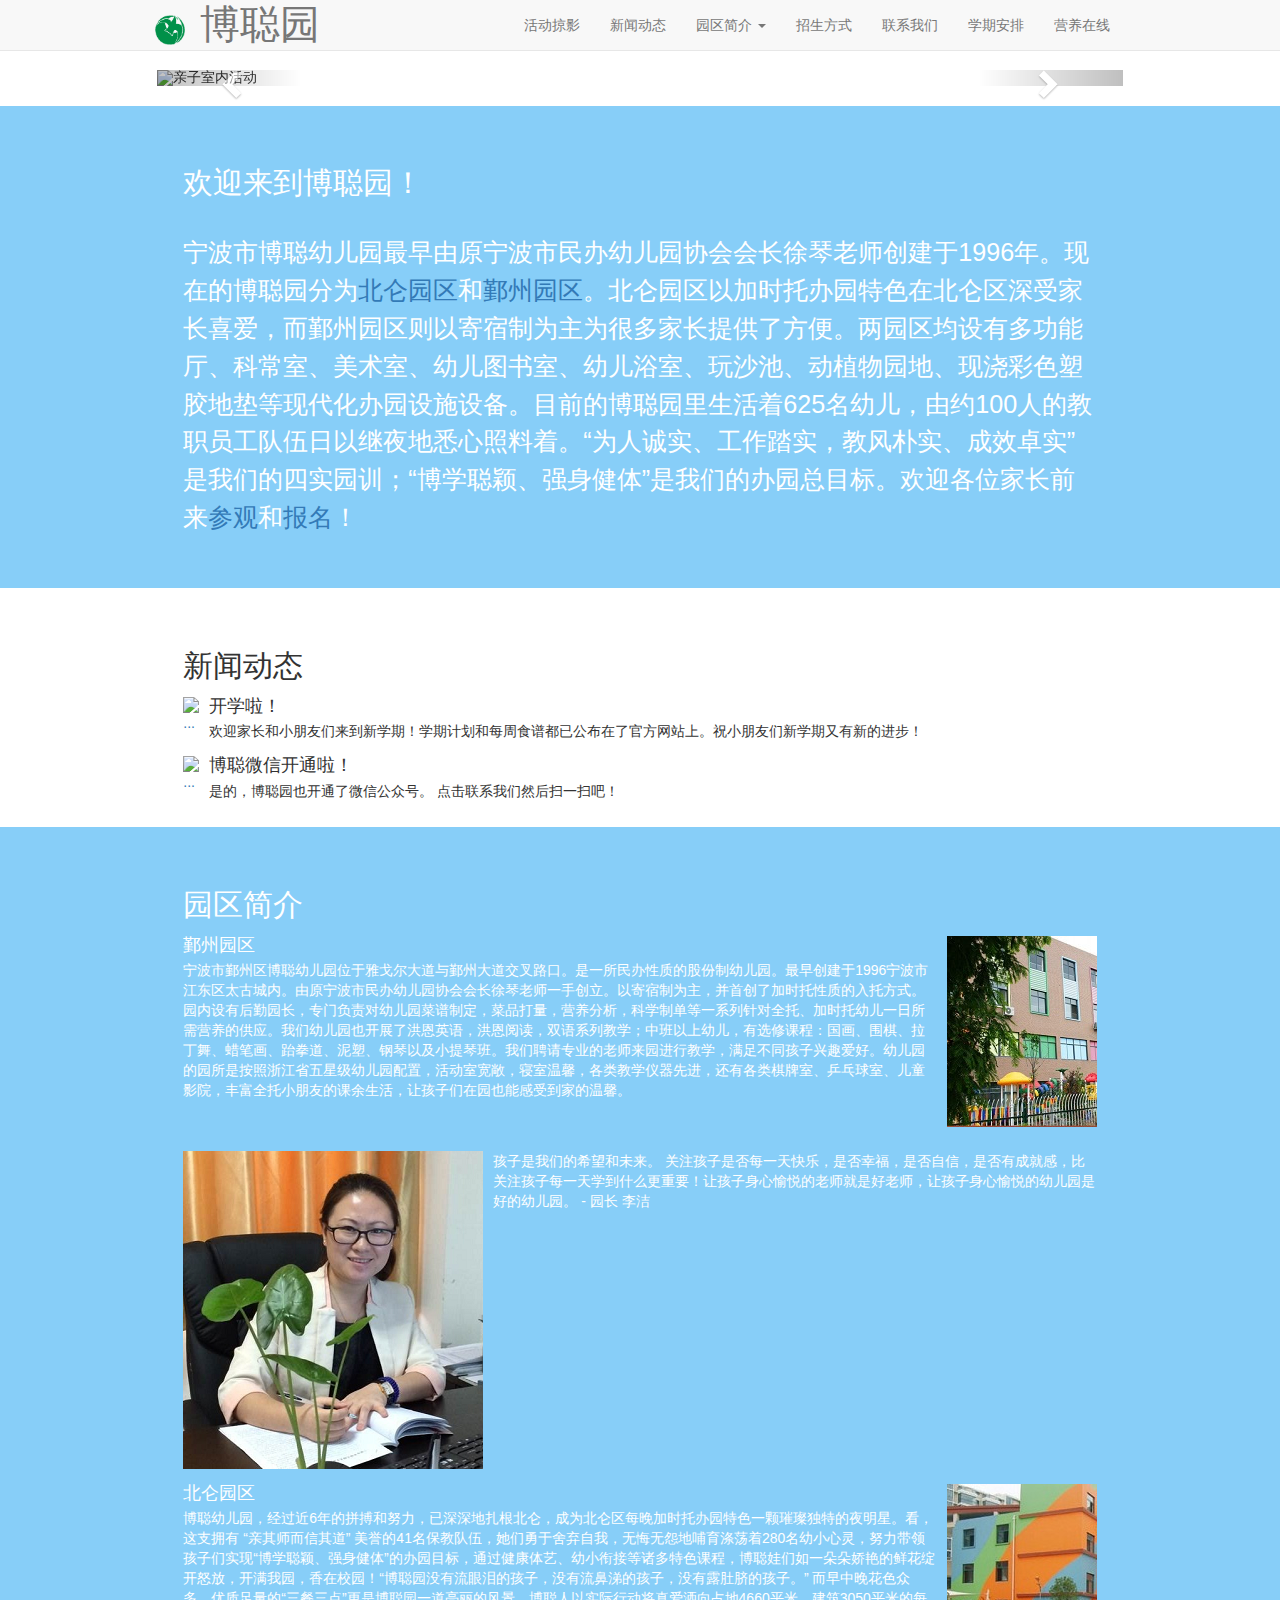
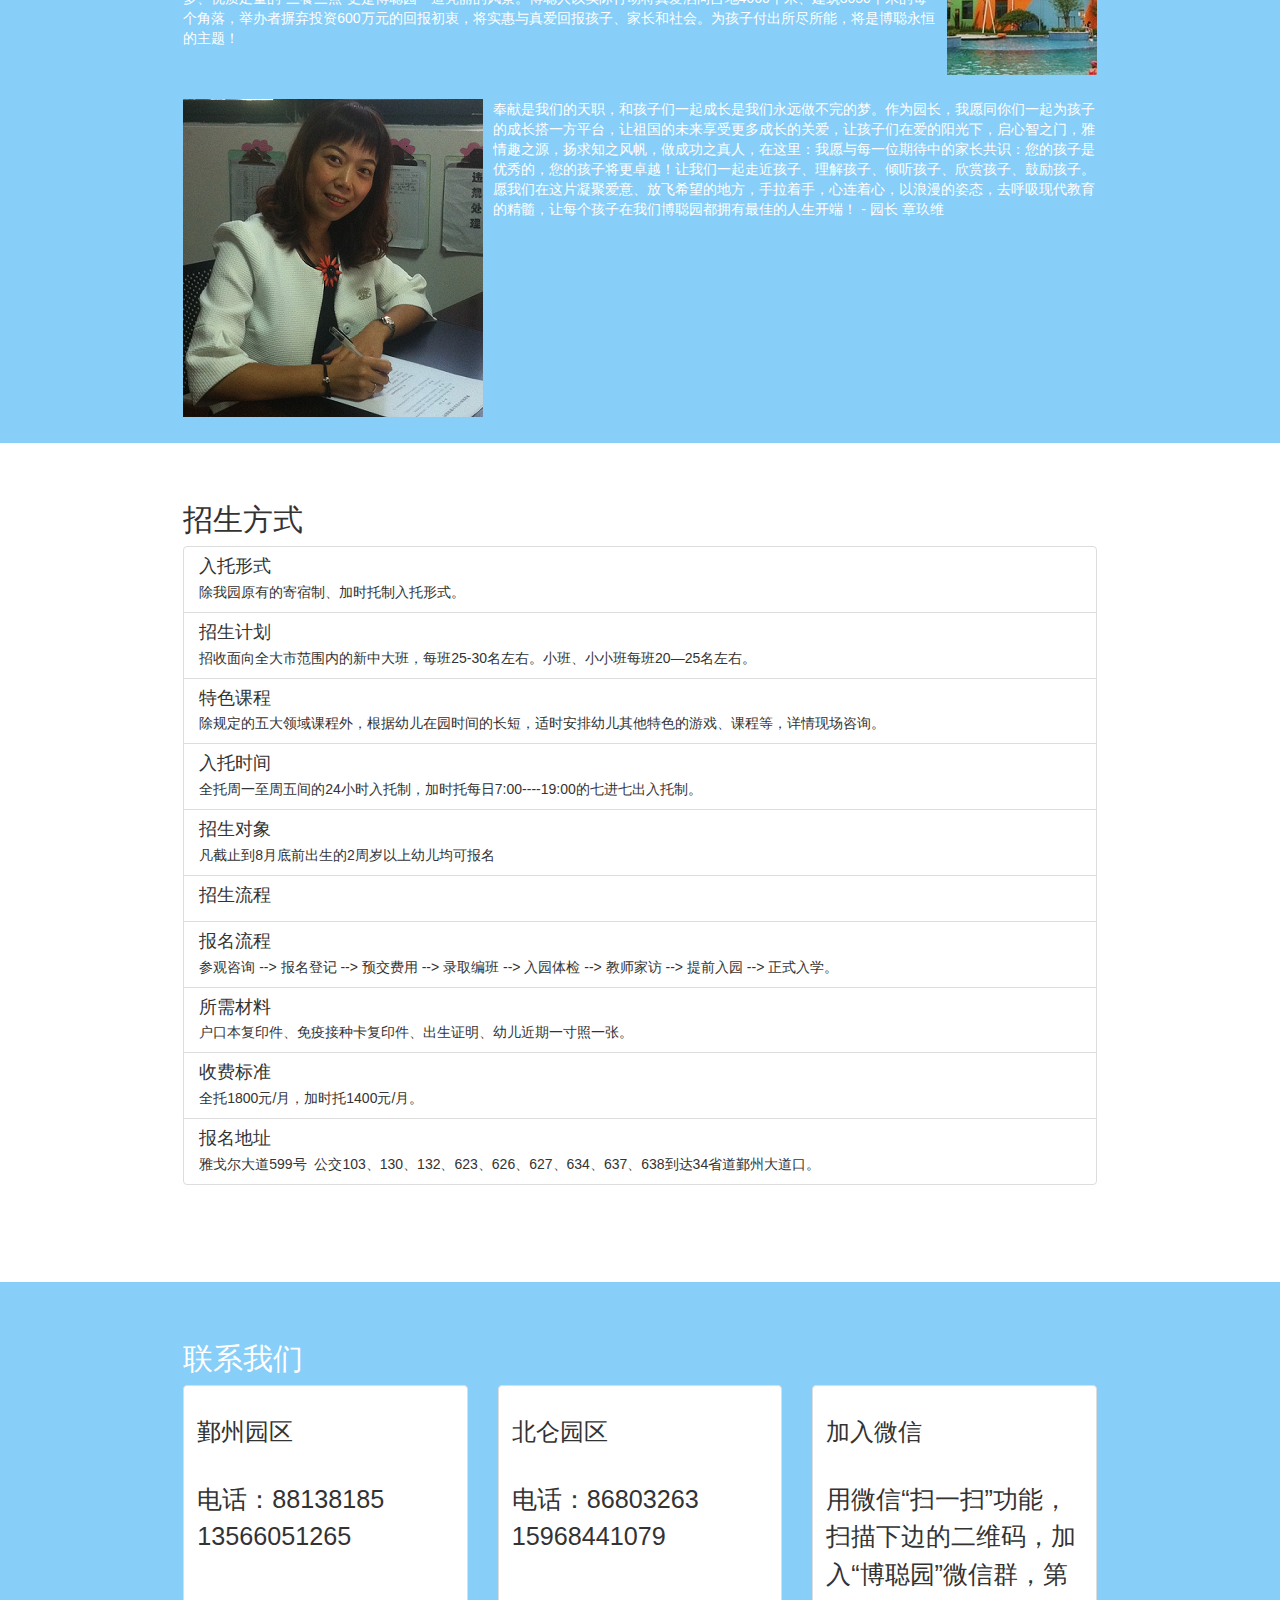
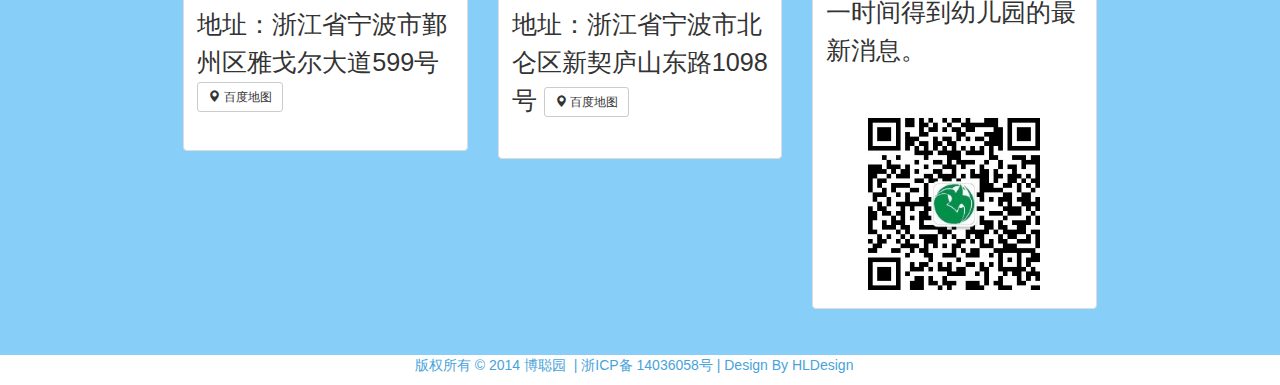
==== commit 7e380e91: "内容增加" ====
--- a/AnimatedHeader/index.html
+++ b/AnimatedHeader/index.html
@@ -19,6 +19,7 @@
         <link rel="stylesheet" type="text/css" href="css/default.css">
         <link rel="stylesheet" type="text/css" href="css/component.css">
         <link href='http://www.youziku.com/webfont/CSS/dc8eb7f6e62c0fa424fce0bf7c91260f' rel='stylesheet' type='text/css'/>
+		<link href='http://www.youziku.com/webfont/CSS/5fb234c371f1162a3660943ace8edd7c' rel='stylesheet' type='text/css'/>
         <!-- Latest compiled and minified CSS -->
         <link rel="stylesheet" href="https://maxcdn.bootstrapcdn.com/bootstrap/3.3.0/css/bootstrap.min.css">
         <!-- Optional theme -->
@@ -37,21 +38,20 @@
                 -->
         </style>
     </head>
-    <body data-spy='scroll' data-target="#data-spy-list">
-
+    <body data-spy='scroll' data-target="#menu-items">
         <nav class="navbar navbar-default navbar-fixed-top" role="navigation">
             <div class="container-fluid" style='max-width:1000px'>
                 <div class="navbar-header">
                     <a class="navbar-brand" href="#">
                     <img src="logo_green.png" id='logo' width='30px' longdesc="http://www.nbbocong.com">
                     </a>
-                    <a class="navbar-brand" href="#" style="font-family:TianZhen72492;">博聪园</a>
+                    <a class="navbar-brand" href="#" style="font-family:TianZhen72492; font-size:40px">博聪园</a>
                     <!-- collapse the menu when on small screens. This button is used to expand menu -->
                     <button type="button" class="navbar-toggle collapsed" data-toggle="collapse" data-target="#menu-items">
-                        <span class="sr-only">Toggle navigation</span>
-                        <span class="icon-bar"></span>
-                        <span class="icon-bar"></span>
-                        <span class="icon-bar"></span>
+                    <span class="sr-only">Toggle navigation</span>
+                    <span class="icon-bar"></span>
+                    <span class="icon-bar"></span>
+                    <span class="icon-bar"></span>
                     </button>
                 </div>
                 <div class='collapse navbar-collapse navbar-right' id='menu-items'>
@@ -73,7 +73,6 @@
                 </div>
             </div>
         </nav>
-
         <div class="main">
             <section id="home_gallery">
                 <div id="bootstrap-carousel-slideshow" class="carousel slide" data-ride="carousel" style='padding: 0px'>
@@ -89,29 +88,38 @@
                         <div class="item active">
                             <img src="banner/01.jpg" alt="亲子室内活动">
                             <div class="carousel-caption">
-                                <h3>亲子游戏</h3>
+                        
                                 <h4>家长在亲子游戏环节和孩子一起玩耍</h4>
                             </div>
                         </div>
                         <div class="item">
                             <img src="banner/02.jpg" alt="亲子运动会">
+							<div class="carousel-caption">
+								<h4>亲子运动会</h4>
+							</div>	
                         </div>
                         <div class="item">
                             <img src="banner/03.jpg" alt="毕业啦">
+							<div class="carousel-caption">
+								<h4>毕业典礼剪影</h4>
+							</div>	
                         </div>
                         <div class="item">
                             <img src="banner/04.jpg" alt="舞蹈演出">
+							<div class="carousel-caption">	
+								<h4>小朋友们的舞蹈演出</h4>
+							</div>	
                         </div>
                         </ul>
                     </div>
                     <!-- Controls -->
                     <a class="left carousel-control" href="#bootstrap-carousel-slideshow" role="button" data-slide="prev">
-                        <span class="glyphicon glyphicon-chevron-left"></span>
-                        <span class="sr-only">Previous</span>
+                    <span class="glyphicon glyphicon-chevron-left"></span>
+                    <span class="sr-only">Previous</span>
                     </a>
                     <a class="right carousel-control" href="#bootstrap-carousel-slideshow" role="button" data-slide="next">
-                        <span class="glyphicon glyphicon-chevron-right"></span>
-                        <span class="sr-only">Next</span>
+                    <span class="glyphicon glyphicon-chevron-right"></span>
+                    <span class="sr-only">Next</span>
                     </a>
                 </div>
                 <div style='padding: 10px 0px'></div>
@@ -119,88 +127,76 @@
             <section>
                 <div>
                     <h2>欢迎来到博聪园！</h2>
-                    <p>(需要改动）宁波市北仑区博聪幼儿园成立于2006年9月，是一所自收自支、自负盈亏的民办幼儿园。全园占地4660平方米，建筑总面积3050平方米。园内各项投入按省一级标准装饰、配备。总投资600万元，其中房屋420万元，整体室内外装修120万元，购置设施设备60万元。园内设有多功能厅、科常室、美术室、幼儿图书室、幼儿浴室以及游泳池、玩沙池、动植物园地、现浇彩色塑胶地垫等现代化办园设施设备等。现有13个班级共360名幼儿，园内共有教职员工52人，专职教师持证率达到100%，是一支队伍稳定、团结向上、充满活力、富有潜质、能吃苦耐劳的优良师资队伍。我们以&#8220;为人诚实、工作踏实，教风朴实、成效卓实&#8221;的四实园训来做好各项保教工作，以&#8220;博学聪颖、强身健体&#8221;办园总目标为努力方向，在上级领导的关心支持下，在全体教职工的共同努力下，我园以灵活多样的入托形式、规范管理的保教质量、踏实严谨的朴实教风受到了家长的称赞、同行的瞩目和社会的关注。&nbsp; </p>
+                    <p>宁波市博聪幼儿园最早由原宁波市民办幼儿园协会会长徐琴老师创建于1996年。现在的博聪园分为<a href='#beilun'>北仑园区</a>和<a href='#yinzhou'>鄞州园区</a>。北仑园区以加时托办园特色在北仑区深受家长喜爱，而鄞州园区则以寄宿制为主为很多家长提供了方便。两园区均设有多功能厅、科常室、美术室、幼儿图书室、幼儿浴室、玩沙池、动植物园地、现浇彩色塑胶地垫等现代化办园设施设备。目前的博聪园里生活着625名幼儿，由约100人的教职员工队伍日以继夜地悉心照料着。&#8220;为人诚实、工作踏实，教风朴实、成效卓实&#8221;是我们的四实园训；&#8220;博学聪颖、强身健体&#8221;是我们的办园总目标。欢迎各位家长前来<a href="#contacts">参观</a>和<a href="#admission">报名</a>！&nbsp; </p>
                 </div>
             </section>
             <section id="news_update">
                 <div>
                     <h2>新闻动态</h2>
                     <div class="media">
-                      <a class="media-left" href="#">
+                        <a class="media-left" href="#">
                         <img src="http://lorempixel.com/64/64/sports" alt="...">
-                      </a>
-                      <div class="media-body">
-                        <h4 class="media-heading">开学啦！</h4>
-                        Lorem ipsum dolor sit amet, consectetur adipisicing elit. Odit molestias neque in, dolorem autem minus perspiciatis, optio possimus quidem repellat quas nam dolor, sed similique totam nobis suscipit quos veniam.
-                      </div>
-                    </div>
-                    <div class="media">
-                      <a class="media-left" href="#">
+                        </a>
+                        <div class="media-body">
+                            <h4 class="media-heading">开学啦！</h4>
+                            欢迎家长和小朋友们来到新学期！学期计划和每周食谱都已公布在了官方网站上。祝小朋友们新学期又有新的进步！
+                        </div>
+                    </div>
+                    <div class="media">
+                        <a class="media-left" href="#">
                         <img src="http://lorempixel.com/64/64/" alt="...">
-                      </a>
-                      <div class="media-body">
-                        <h4 class="media-heading">博聪微信开通啦！</h4>
-                        Lorem ipsum dolor sit amet, consectetur adipisicing elit. Odit molestias neque in, dolorem autem minus perspiciatis, optio possimus quidem repellat quas nam dolor, sed similique totam nobis suscipit quos veniam.
-                      </div>
-                    </div>
-                    <div class="media">
-                      <a class="media-left" href="#">
-                        <img src="http://lorempixel.com/64/64/food" alt="...">
-                      </a>
-                      <div class="media-body">
-                        <h4 class="media-heading">才艺表演</h4>
-                        Lorem ipsum dolor sit amet, consectetur adipisicing elit. Odit molestias neque in, dolorem autem minus perspiciatis, optio possimus quidem repellat quas nam dolor, sed similique totam nobis suscipit quos veniam.
-                      </div>
-                    </div>
+                        </a>
+                        <div class="media-body">
+                            <h4 class="media-heading">博聪微信开通啦！</h4>
+                            是的，博聪园也开通了微信公众号。 点击联系我们然后扫一扫吧！
+                        </div>
+                    </div>
+                 
                 </div>
             </section>
             <section id="introduction">
                 <div>
                     <h2>园区简介</h2>
-
-                    <div class="media">
-                      <div class="media-body">
-                        <h4 class="media-heading">鄞州园区</h4>
+                    <div class="media">
+                        <div class="media-body">
+                            <h4 class="media-heading" id='yinzhou'>鄞州园区</h4>
                             宁波市鄞州区博聪幼儿园位于雅戈尔大道与鄞州大道交叉路口。是一所民办性质的股份制幼儿园。最早创建于1996宁波市江东区太古城内。由原宁波市民办幼儿园协会会长徐琴老师一手创立。以寄宿制为主，并首创了加时托性质的入托方式。园内设有后勤园长，专门负责对幼儿园菜谱制定，菜品打量，营养分析，科学制单等一系列针对全托、加时托幼儿一日所需营养的供应。我们幼儿园也开展了洪恩英语，洪恩阅读，双语系列教学；中班以上幼儿，有选修课程：国画、围棋、拉丁舞、蜡笔画、跆拳道、泥塑、钢琴以及小提琴班。我们聘请专业的老师来园进行教学，满足不同孩子兴趣爱好。幼儿园的园所是按照浙江省五星级幼儿园配置，活动室宽敞，寝室温馨，各类教学仪器先进，还有各类棋牌室、乒乓球室、儿童影院，丰富全托小朋友的课余生活，让孩子们在园也能感受到家的温馨。
-                      </div>
-                      <a class="media-right" href="#">
-                        <div style='width: 150px; height: 200px; overflow: hidden; magin-left: -50px'>
-                            <img src="images/shiqi_contact.jpg" alt="...">
-                        </div>
-                      </a>
-                    </div>
-
-                    <div class="media">
-                          <a class="media-left" href="#">
-                            <img src="images/Yinzhou_Lijie.png" alt="..." width='100px'>
-                          </a>
-                          <div class="media-body">
-                            <h4 class="media-heading">园长的话</h4>
-                                孩子是我们的希望和未来。&#160;关注孩子是否每一天快乐，是否幸福，是否自信，是否有成就感，比关注孩子每一天学到什么更重要！让孩子身心愉悦的老师就是好老师，让孩子身心愉悦的幼儿园是好的幼儿园。
-                          </div>
-                    </div>
-
-                    <div class="media">
-                      <div class="media-body">
-                        <h4 class="media-heading">北仑园区</h4>
+                        </div>
+                        <a class="media-right" href="#">
+                            <div style='width: 150px; height: 200px;'>
+                                <img src="images/shiqi_contact.jpg" alt="...">
+                            </div>
+                        </a>
+                    </div>
+                    <div class="media">
+                        <a class="media-left" href="#">
+                        <img src="images/Yinzhou_Lijie.png" alt="..." height='50%'>
+                        </a>
+                        <div class="media-body">
+                         孩子是我们的希望和未来。&#160;关注孩子是否每一天快乐，是否幸福，是否自信，是否有成就感，比关注孩子每一天学到什么更重要！让孩子身心愉悦的老师就是好老师，让孩子身心愉悦的幼儿园是好的幼儿园。 
+						 - 园长 李洁
+                        </div>
+                    </div>
+                    <div class="media">
+                        <div class="media-body">
+                            <h4 class="media-heading" id='beilun'>北仑园区</h4>
                             博聪幼儿园，经过近6年的拼搏和努力，已深深地扎根北仑，成为北仑区每晚加时托办园特色一颗璀璨独特的夜明星。看，这支拥有&nbsp;&#8220;亲其师而信其道&#8221;&nbsp;美誉的41名保教队伍，她们勇于舍弃自我，无悔无怨地哺育涤荡着280名幼小心灵，努力带领孩子们实现&#8220;博学聪颖、强身健体&#8221;的办园目标，通过健康体艺、幼小衔接等诸多特色课程，博聪娃们如一朵朵娇艳的鲜花绽开怒放，开满我园，香在校园！&#8220;博聪园没有流眼泪的孩子，没有流鼻涕的孩子，没有露肚脐的孩子。&#8221; 而早中晚花色众多、优质足量的&#8220;三餐三点&#8221;更是博聪园一道亮丽的风景。博聪人以实际行动将真爱洒向占地4660平米、建筑3050平米的每个角落，举办者摒弃投资600万元的回报初衷，将实惠与真爱回报孩子、家长和社会。为孩子付出所尽所能，将是博聪永恒的主题！&nbsp;
-                      </div>
-                      <a class="media-right" href="#">
-                        <div style='width: 150px; height: 200px; overflow: hidden; magin-left: -50px'>
-                            <img src="images/shiqi_contact.jpg" alt="...">
-                        </div>
-                      </a>
-                    </div>
-                    <div class="media">
-                          <a class="media-left media-middle" href="#">
-                            <img src="images/Beilun_Zhangjiuwei.png" alt="..." height='50%'>
-                          </a>
-                          <div class="media-body">
-                            <h4 class="media-heading">园长的话</h4>
-                                奉献是我们的天职，和孩子们一起成长是我们永远做不完的梦。在博聪园这片快乐的土地上，充满着希望、欢歌笑语、追逐嬉戏，天真活泼的孩子犹如一只只可爱的小鸟&#8230;&#8230;他们需要精心地呵护，需要一个自由的空间。作为园长，我愿同你们一起为孩子的成长搭一方平台，让祖国的未来享受更多成长的关爱，让孩子们在爱的阳光下，启心智之门，雅情趣之源，扬求知之风帆，做成功之真人，在这里：我愿与每一位期待中的家长共识：您的孩子是优秀的，您的孩子将更卓越！我愿与每一位细心的员工共勉：为愉快、健康和成长奠基的是艰辛与努力！我愿与每一位幸福的孩子相约：今天是美好的，明天会更精彩！让我们一起走近孩子、理解孩子、倾听孩子、欣赏孩子、鼓励孩子。愿我们在这片凝聚爱意、放飞希望的地方，手拉着手，心连着心，以浪漫的姿态，去呼吸现代教育的精髓，让每个孩子在我们博聪园都拥有最佳的人生开端！愿博聪幼儿园的明天更加辉煌灿烂！
-                          </div>
-
-                        </div>
+                        </div>
+                        <a class="media-right" href="#">
+                            <div style='width: 150px; height: 200px;'>
+                                <img src="images/beilun_contact.jpg" alt="...">
+                            </div>
+                        </a>
+                    </div>
+                    <div class="media">
+                        <a class="media-left media-middle" href="#">
+                        <img src="images/Beilun_Zhangjiuwei.png" alt="..." height='50%'>
+                        </a>
+                        <div class="media-body" >                     
+                            奉献是我们的天职，和孩子们一起成长是我们永远做不完的梦。作为园长，我愿同你们一起为孩子的成长搭一方平台，让祖国的未来享受更多成长的关爱，让孩子们在爱的阳光下，启心智之门，雅情趣之源，扬求知之风帆，做成功之真人，在这里：我愿与每一位期待中的家长共识：您的孩子是优秀的，您的孩子将更卓越！让我们一起走近孩子、理解孩子、倾听孩子、欣赏孩子、鼓励孩子。愿我们在这片凝聚爱意、放飞希望的地方，手拉着手，心连着心，以浪漫的姿态，去呼吸现代教育的精髓，让每个孩子在我们博聪园都拥有最佳的人生开端！
+							- 园长 章玖维
+                        </div>
+                    </div>
                 </div>
             </section>
             <section id="admission">
@@ -229,8 +225,7 @@
                         </li>
                         <li class='list-group-item'>
                             <h4 class='list-group-item-heading'>招生流程</h4>
-
-                             </li>
+                        </li>
                         <li class='list-group-item'>
                             <h4 class='list-group-item-heading'>报名流程</h4>
                             参观咨询 --> 报名登记 --> 预交费用 --> 录取编班 --> 入园体检 --> 教师家访 --> 提前入园 --> 正式入学。
@@ -255,46 +250,43 @@
                 <div>
                     <h2>联系我们</h2>
                     <div class="row">
-                      <div class="col-sm-6 col-md-4">
-                        <div class="thumbnail">
-                          <div class="caption">
-                            <h3>鄞州园区</h3>
-                            <p>电话：88138185 13566051265</p>
-                            <p>地址：浙江省宁波市鄞州区雅戈尔大道599号
-                            <a href="http://api.map.baidu.com/geocoder?address=博聪幼儿园&amp;output=html" class="btn btn-default btn-sm" role="button">
-                                <span class="glyphicon glyphicon-map-marker"></span> 百度地图
-                            </a>
-                            </p>
-                          </div>
-                          <img data-src="holder.js/300x300" alt="...">
-                        </div>
-                      </div>
                         <div class="col-sm-6 col-md-4">
                             <div class="thumbnail">
-                              <div class="caption">
-                                <h3>北仑园区</h3>
-                                <p>电话：86803263 15968441079</p>
-                                <p>地址：浙江省宁波市北仑区新契庐山东路1098号
-                                <a href="http://api.map.baidu.com/geocoder?address=庐山东路1098号&amp;output=html" class="btn btn-default btn-sm" role="button">
-                                    <span class="glyphicon glyphicon-map-marker"></span> 百度地图
-                                </a>
-                                </p>
-                              </div>
-                              <img src="images/shiqi_contact.jpg" width="100%">
-                            </div>
-                        </div>
-
+                                <div class="caption">
+                                    <h3>鄞州园区</h3>
+                                    <p>电话：88138185 13566051265</p>
+                                    <p>地址：浙江省宁波市鄞州区雅戈尔大道599号
+                                        <a href="http://api.map.baidu.com/geocoder?address=博聪幼儿园&amp;output=html" class="btn btn-default btn-sm" role="button">
+                                        <span class="glyphicon glyphicon-map-marker"></span> 百度地图
+                                        </a>
+                                    </p>
+                                </div>
+                             
+                            </div>
+                        </div>
                         <div class="col-sm-6 col-md-4">
-                        <div class="thumbnail">
-                          <div class="caption">
-                            <h3>加入微信</h3>
-                            <p>用微信“扫一扫”功能，扫描下边的二维码，加入“博聪园”微信群，第一时间得到幼儿园的最新消息。</p>
-                          </div>
-                          <img src="images/qrcode.jpg" alt="..." width='200px'>
-                        </div>
-                      </div>
-
-
+                            <div class="thumbnail">
+                                <div class="caption">
+                                    <h3>北仑园区</h3>
+                                    <p>电话：86803263 15968441079</p>
+                                    <p>地址：浙江省宁波市北仑区新契庐山东路1098号
+                                        <a href="http://api.map.baidu.com/geocoder?address=庐山东路1098号&amp;output=html" class="btn btn-default btn-sm" role="button">
+                                        <span class="glyphicon glyphicon-map-marker"></span> 百度地图
+                                        </a>
+                                    </p>
+                                </div>
+                              
+                            </div>
+                        </div>
+                        <div class="col-sm-6 col-md-4">
+                            <div class="thumbnail">
+                                <div class="caption">
+                                    <h3>加入微信</h3>
+                                    <p>用微信“扫一扫”功能，扫描下边的二维码，加入“博聪园”微信群，第一时间得到幼儿园的最新消息。</p>
+                                </div>
+                                <img src="images/qrcode.jpg" alt="..." width='200px'>
+                            </div>
+                        </div>
                     </div>
                 </div>
             </section>
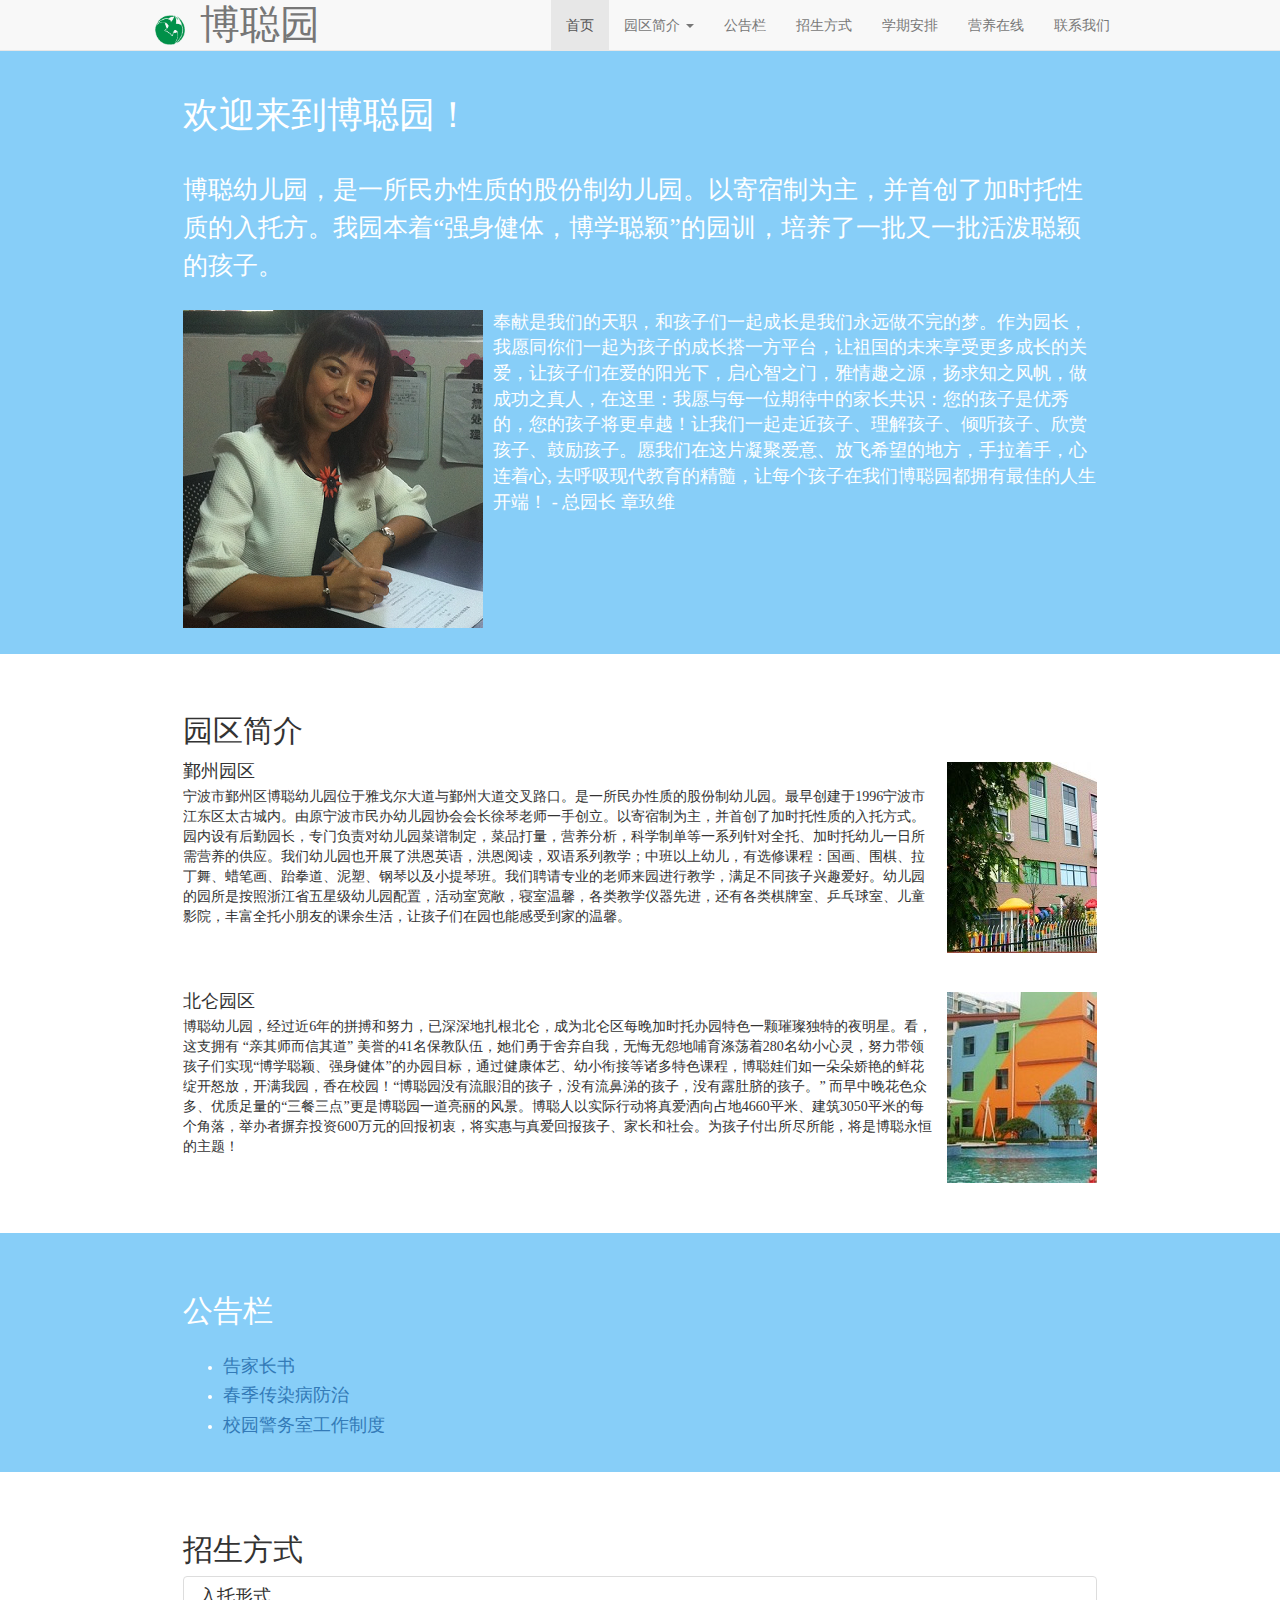
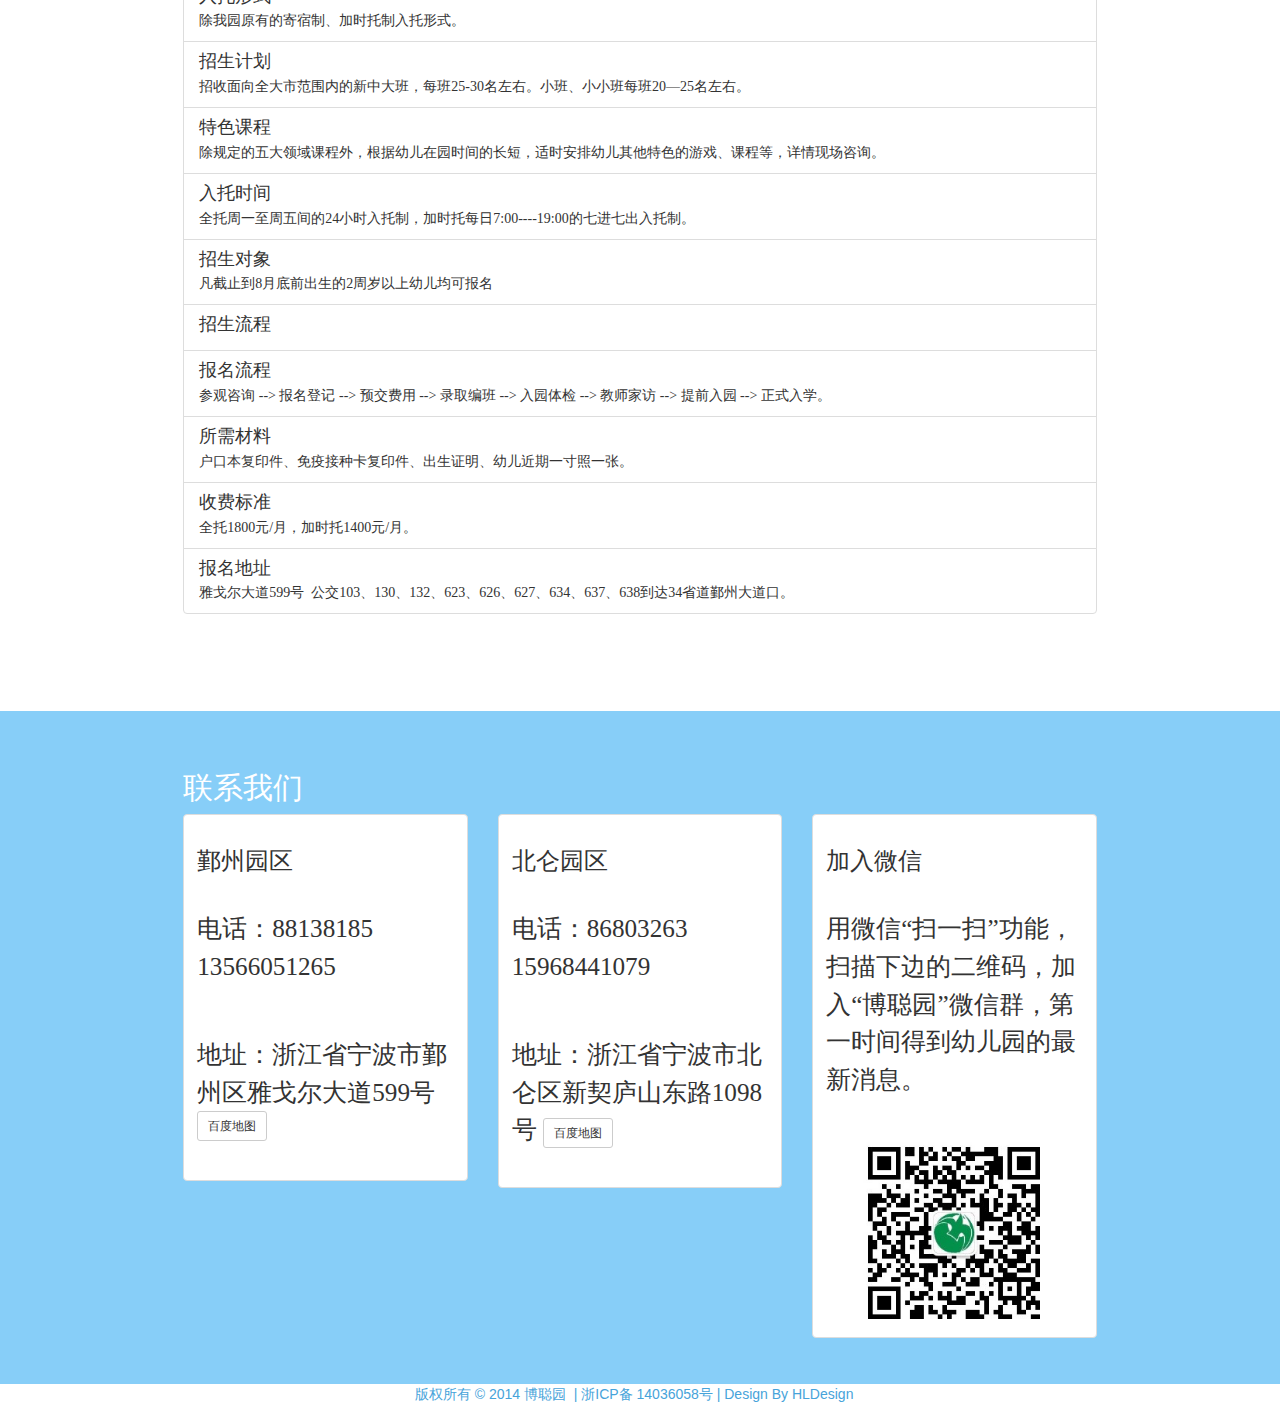
==== commit 71022da5: "a lot of changes." ====
--- a/AnimatedHeader/index.html
+++ b/AnimatedHeader/index.html
@@ -30,11 +30,15 @@
         <script src="js/modernizr.custom.js"></script>
         <style type="text/css">
             <!--
-                .STYLE3 {
-                    font-size: small;
-                    font-family: Tahoma;
-                }
                 .STYLE5 {color: #47a3da}
+.STYLE7 {font-family: yueround, "幼圆"}
+.STYLE8 {
+	font-family: "隶书", "楷体";
+	font-size: large;
+}
+.STYLE9 {font-family: yueround, "幼圆"; font-size: 18em; }
+.STYLE13 {font-family: yueround, "幼圆"; font-weight: bold; }
+.STYLE14 {font-family: yueround, "幼圆"; font-size: 36px; }
                 -->
         </style>
     </head>
@@ -56,21 +60,20 @@
                 </div>
                 <div class='collapse navbar-collapse navbar-right' id='menu-items'>
                     <ul class="nav navbar-nav">
-                        <li><a href="#home_gallery">活动掠影</a></li>
-                        <li><a href="#news_update">新闻动态</a></li>
-                        <li class='dropdown'>
-                            <a href="#" class="dropdown-toggle" data-toggle="dropdown">园区简介 <span class="caret"></span></a>
+                      <li><a href="#home_gallery">首页</a></li>
+                        <li><a href="#" class="dropdown-toggle" data-toggle="dropdown">园区简介 <span class="caret"></span></a>
                             <ul class="dropdown-menu" role="menu">
-                                <li><a href='#yinzhou'>鄞州园区</a></li>
-                                <li><a href='#beilun'>北仑园区</a></li>
+                              <li><a href='#yinzhou'>鄞州园区</a></li>
+                              <li><a href='#beilun'>北仑园区</a></li>
                             </ul>
                         </li>
+                        <li><a href="#news_update">公告栏</a></li>
                         <li><a href="#admission">招生方式</a></li>
-                        <li><a href="#contacts">联系我们</a></li>
                         <li><a href="arrangement_page.html">学期安排</a></li>
                         <li><a href="food_update.html">营养在线</a></li>
+                        <li><a href="#contacts">联系我们</a></li>
                     </ul>
-                </div>
+              </div>
             </div>
         </nav>
         <div class="main">
@@ -82,6 +85,9 @@
                         <li data-target="#bootstrap-carousel-slideshow" data-slide-to="1"></li>
                         <li data-target="#bootstrap-carousel-slideshow" data-slide-to="2"></li>
                         <li data-target="#bootstrap-carousel-slideshow" data-slide-to="3"></li>
+						<li data-target="#bootstrap-carousel-slideshow" data-slide-to="4"></li>
+						<li data-target="#bootstrap-carousel-slideshow" data-slide-to="5"></li>
+						<li data-target="#bootstrap-carousel-slideshow" data-slide-to="6"></li>
                     </ol>
                     <!-- Wrapper for slides -->
                     <div class="carousel-inner" role="listbox">
@@ -89,25 +95,43 @@
                             <img src="banner/01.jpg" alt="亲子室内活动">
                             <div class="carousel-caption">
                         
-                                <h4>家长在亲子游戏环节和孩子一起玩耍</h4>
+                                <h4 class="STYLE7">家长在亲子游戏环节和孩子一起玩耍</h4>
                             </div>
                         </div>
                         <div class="item">
                             <img src="banner/02.jpg" alt="亲子运动会">
 							<div class="carousel-caption">
-								<h4>亲子运动会</h4>
+								<h4 class="STYLE7">亲子运动会</h4>
 							</div>	
                         </div>
                         <div class="item">
                             <img src="banner/03.jpg" alt="毕业啦">
 							<div class="carousel-caption">
-								<h4>毕业典礼剪影</h4>
+								<h4 class="STYLE7">毕业典礼剪影</h4>
 							</div>	
                         </div>
                         <div class="item">
                             <img src="banner/04.jpg" alt="舞蹈演出">
 							<div class="carousel-caption">	
-								<h4>小朋友们的舞蹈演出</h4>
+								<h4 class="STYLE7">小朋友们的舞蹈演出</h4>
+							</div>	
+                        </div>
+						 <div class="item">
+                            <img src="banner/05.jpg" alt="小提琴">
+							<div class="carousel-caption">	
+								<h4 class="STYLE7">小提琴演奏</h4>
+							</div>	
+                        </div>
+						 <div class="item">
+                            <img src="banner/06.jpg" alt="拉丁舞">
+							<div class="carousel-caption">	
+								<h4 class="STYLE7">拉丁舞</h4>
+							</div>	
+                        </div>
+						 <div class="item">
+                            <img src="banner/07.jpg" alt="跆拳道">
+							<div class="carousel-caption">	
+								<h4 class="STYLE7">跆拳道</h4>
 							</div>	
                         </div>
                         </ul>
@@ -126,42 +150,21 @@
             </section>
             <section>
                 <div>
-                    <h2>欢迎来到博聪园！</h2>
-                    <p>宁波市博聪幼儿园最早由原宁波市民办幼儿园协会会长徐琴老师创建于1996年。现在的博聪园分为<a href='#beilun'>北仑园区</a>和<a href='#yinzhou'>鄞州园区</a>。北仑园区以加时托办园特色在北仑区深受家长喜爱，而鄞州园区则以寄宿制为主为很多家长提供了方便。两园区均设有多功能厅、科常室、美术室、幼儿图书室、幼儿浴室、玩沙池、动植物园地、现浇彩色塑胶地垫等现代化办园设施设备。目前的博聪园里生活着625名幼儿，由约100人的教职员工队伍日以继夜地悉心照料着。&#8220;为人诚实、工作踏实，教风朴实、成效卓实&#8221;是我们的四实园训；&#8220;博学聪颖、强身健体&#8221;是我们的办园总目标。欢迎各位家长前来<a href="#contacts">参观</a>和<a href="#admission">报名</a>！&nbsp; </p>
-                </div>
-            </section>
-            <section id="news_update">
-                <div>
-                    <h2>新闻动态</h2>
-                    <div class="media">
-                        <a class="media-left" href="#">
-                        <img src="http://lorempixel.com/64/64/sports" alt="...">
-                        </a>
-                        <div class="media-body">
-                            <h4 class="media-heading">开学啦！</h4>
-                            欢迎家长和小朋友们来到新学期！学期计划和每周食谱都已公布在了官方网站上。祝小朋友们新学期又有新的进步！
-                        </div>
-                    </div>
-                    <div class="media">
-                        <a class="media-left" href="#">
-                        <img src="http://lorempixel.com/64/64/" alt="...">
-                        </a>
-                        <div class="media-body">
-                            <h4 class="media-heading">博聪微信开通啦！</h4>
-                            是的，博聪园也开通了微信公众号。 点击联系我们然后扫一扫吧！
-                        </div>
-                    </div>
-                 
-                </div>
-            </section>
+                    <h2 class="STYLE14">欢迎来到博聪园！</h2>
+                    <p class="STYLE9">博聪幼儿园，是一所民办性质的股份制幼儿园。以寄宿制为主，并首创了加时托性质的入托方。我园本着“强身健体，博学聪颖”的园训，培养了一批又一批活泼聪颖的孩子。</p>
+                    <a class="media-left media-middle" href="#"><img src="images/Beilun_Zhangjiuwei.png" alt="..." height='50%' /> </a>
+                    <div class="media-body STYLE8" >奉献是我们的天职，和孩子们一起成长是我们永远做不完的梦。作为园长，我愿同你们一起为孩子的成长搭一方平台，让祖国的未来享受更多成长的关爱，让孩子们在爱的阳光下，启心智之门，雅情趣之源，扬求知之风帆，做成功之真人，在这里：我愿与每一位期待中的家长共识：您的孩子是优秀的，您的孩子将更卓越！让我们一起走近孩子、理解孩子、倾听孩子、欣赏孩子、鼓励孩子。愿我们在这片凝聚爱意、放飞希望的地方，手拉着手，心连着心, 去呼吸现代教育的精髓，让每个孩子在我们博聪园都拥有最佳的人生开端！
+                      - 总园长 章玖维 </div>
+                </div>
+            </section>
+           
             <section id="introduction">
                 <div>
-                    <h2>园区简介</h2>
-                    <div class="media">
-                        <div class="media-body">
-                            <h4 class="media-heading" id='yinzhou'>鄞州园区</h4>
-                            宁波市鄞州区博聪幼儿园位于雅戈尔大道与鄞州大道交叉路口。是一所民办性质的股份制幼儿园。最早创建于1996宁波市江东区太古城内。由原宁波市民办幼儿园协会会长徐琴老师一手创立。以寄宿制为主，并首创了加时托性质的入托方式。园内设有后勤园长，专门负责对幼儿园菜谱制定，菜品打量，营养分析，科学制单等一系列针对全托、加时托幼儿一日所需营养的供应。我们幼儿园也开展了洪恩英语，洪恩阅读，双语系列教学；中班以上幼儿，有选修课程：国画、围棋、拉丁舞、蜡笔画、跆拳道、泥塑、钢琴以及小提琴班。我们聘请专业的老师来园进行教学，满足不同孩子兴趣爱好。幼儿园的园所是按照浙江省五星级幼儿园配置，活动室宽敞，寝室温馨，各类教学仪器先进，还有各类棋牌室、乒乓球室、儿童影院，丰富全托小朋友的课余生活，让孩子们在园也能感受到家的温馨。
-                        </div>
+                    <h2 class="STYLE7">园区简介</h2>
+                    <div class="media">
+                      <div class="media-body">
+                          <h4 class="media-heading STYLE7" id='yinzhou'>鄞州园区</h4>
+                        <span class="STYLE7">宁波市鄞州区博聪幼儿园位于雅戈尔大道与鄞州大道交叉路口。是一所民办性质的股份制幼儿园。最早创建于1996宁波市江东区太古城内。由原宁波市民办幼儿园协会会长徐琴老师一手创立。以寄宿制为主，并首创了加时托性质的入托方式。园内设有后勤园长，专门负责对幼儿园菜谱制定，菜品打量，营养分析，科学制单等一系列针对全托、加时托幼儿一日所需营养的供应。我们幼儿园也开展了洪恩英语，洪恩阅读，双语系列教学；中班以上幼儿，有选修课程：国画、围棋、拉丁舞、蜡笔画、跆拳道、泥塑、钢琴以及小提琴班。我们聘请专业的老师来园进行教学，满足不同孩子兴趣爱好。幼儿园的园所是按照浙江省五星级幼儿园配置，活动室宽敞，寝室温馨，各类教学仪器先进，还有各类棋牌室、乒乓球室、儿童影院，丰富全托小朋友的课余生活，让孩子们在园也能感受到家的温馨。                        </span></div>
                         <a class="media-right" href="#">
                             <div style='width: 150px; height: 200px;'>
                                 <img src="images/shiqi_contact.jpg" alt="...">
@@ -169,19 +172,12 @@
                         </a>
                     </div>
                     <div class="media">
-                        <a class="media-left" href="#">
-                        <img src="images/Yinzhou_Lijie.png" alt="..." height='50%'>
-                        </a>
-                        <div class="media-body">
-                         孩子是我们的希望和未来。&#160;关注孩子是否每一天快乐，是否幸福，是否自信，是否有成就感，比关注孩子每一天学到什么更重要！让孩子身心愉悦的老师就是好老师，让孩子身心愉悦的幼儿园是好的幼儿园。 
-						 - 园长 李洁
-                        </div>
-                    </div>
-                    <div class="media">
-                        <div class="media-body">
-                            <h4 class="media-heading" id='beilun'>北仑园区</h4>
-                            博聪幼儿园，经过近6年的拼搏和努力，已深深地扎根北仑，成为北仑区每晚加时托办园特色一颗璀璨独特的夜明星。看，这支拥有&nbsp;&#8220;亲其师而信其道&#8221;&nbsp;美誉的41名保教队伍，她们勇于舍弃自我，无悔无怨地哺育涤荡着280名幼小心灵，努力带领孩子们实现&#8220;博学聪颖、强身健体&#8221;的办园目标，通过健康体艺、幼小衔接等诸多特色课程，博聪娃们如一朵朵娇艳的鲜花绽开怒放，开满我园，香在校园！&#8220;博聪园没有流眼泪的孩子，没有流鼻涕的孩子，没有露肚脐的孩子。&#8221; 而早中晚花色众多、优质足量的&#8220;三餐三点&#8221;更是博聪园一道亮丽的风景。博聪人以实际行动将真爱洒向占地4660平米、建筑3050平米的每个角落，举办者摒弃投资600万元的回报初衷，将实惠与真爱回报孩子、家长和社会。为孩子付出所尽所能，将是博聪永恒的主题！&nbsp;
-                        </div>
+                      <div class="media-body STYLE7"></div>
+                    </div>
+                    <div class="media">
+                      <div class="media-body">
+                          <h4 class="media-heading STYLE7" id='beilun'>北仑园区</h4>
+                        <span class="STYLE7">博聪幼儿园，经过近6年的拼搏和努力，已深深地扎根北仑，成为北仑区每晚加时托办园特色一颗璀璨独特的夜明星。看，这支拥有&nbsp;&#8220;亲其师而信其道&#8221;&nbsp;美誉的41名保教队伍，她们勇于舍弃自我，无悔无怨地哺育涤荡着280名幼小心灵，努力带领孩子们实现&#8220;博学聪颖、强身健体&#8221;的办园目标，通过健康体艺、幼小衔接等诸多特色课程，博聪娃们如一朵朵娇艳的鲜花绽开怒放，开满我园，香在校园！&#8220;博聪园没有流眼泪的孩子，没有流鼻涕的孩子，没有露肚脐的孩子。&#8221; 而早中晚花色众多、优质足量的&#8220;三餐三点&#8221;更是博聪园一道亮丽的风景。博聪人以实际行动将真爱洒向占地4660平米、建筑3050平米的每个角落，举办者摒弃投资600万元的回报初衷，将实惠与真爱回报孩子、家长和社会。为孩子付出所尽所能，将是博聪永恒的主题！&nbsp;                            </span></div>
                         <a class="media-right" href="#">
                             <div style='width: 150px; height: 200px;'>
                                 <img src="images/beilun_contact.jpg" alt="...">
@@ -189,105 +185,105 @@
                         </a>
                     </div>
                     <div class="media">
-                        <a class="media-left media-middle" href="#">
-                        <img src="images/Beilun_Zhangjiuwei.png" alt="..." height='50%'>
-                        </a>
-                        <div class="media-body" >                     
-                            奉献是我们的天职，和孩子们一起成长是我们永远做不完的梦。作为园长，我愿同你们一起为孩子的成长搭一方平台，让祖国的未来享受更多成长的关爱，让孩子们在爱的阳光下，启心智之门，雅情趣之源，扬求知之风帆，做成功之真人，在这里：我愿与每一位期待中的家长共识：您的孩子是优秀的，您的孩子将更卓越！让我们一起走近孩子、理解孩子、倾听孩子、欣赏孩子、鼓励孩子。愿我们在这片凝聚爱意、放飞希望的地方，手拉着手，心连着心，以浪漫的姿态，去呼吸现代教育的精髓，让每个孩子在我们博聪园都拥有最佳的人生开端！
-							- 园长 章玖维
-                        </div>
-                    </div>
+                      <div class="media-body STYLE7" ></div>
+                    </div>
+                </div>
+            </section>
+			 <section id="news_update">
+                <div>
+                    <h2 class="STYLE7">公告栏</h2>
+                    <div class="media">
+                      <div class="media-body"></div>
+                    </div>
+                    <div class="media">
+                      <span class="STYLE7"><a class="media-left" href="#"></a></span>
+                      <div class="media-body">
+                        <ul>
+                          <li>
+                            <h4 class="media-heading STYLE7"><a href="parents_warning_page.html">告家长书</a></h4>
+                          </li>
+                          <li>
+                            <h4 class="STYLE7"><a href="spring_disease_page.html">春季传染病防治</a></h4>
+                          </li>
+                          <li>
+						  	<h4 class="STYLE7"><a href="security_page.html">校园警务室工作制度</a></h4>
+                          </li>
+                        </ul>
+                      </div>
+                  </div>
                 </div>
             </section>
             <section id="admission">
-                <div>
-                    <h2>招生方式</h2>
-                    <ul class='list-group'>
-                        <li class='list-group-item'>
-                            <h4 class='list-group-item-heading'>入托形式</h4>
-                            除我园原有的寄宿制、加时托制入托形式。
-                        </li>
-                        <li class='list-group-item'>
-                            <h4 class='list-group-item-heading'>招生计划</h4>
-                            招收面向全大市范围内的新中大班，每班25-30名左右。小班、小小班每班20&#8212;25名左右。
-                        </li>
-                        <li class='list-group-item'>
-                            <h4 class='list-group-item-heading'>特色课程</h4>
-                            除规定的五大领域课程外，根据幼儿在园时间的长短，适时安排幼儿其他特色的游戏、课程等，详情现场咨询。
-                        </li>
-                        <li class='list-group-item'>
-                            <h4 class='list-group-item-heading'>入托时间</h4>
-                            全托周一至周五间的24小时入托制，加时托每日7:00----19:00的七进七出入托制。
-                        </li>
-                        <li class='list-group-item'>
-                            <h4 class='list-group-item-heading'>招生对象</h4>
-                            凡截止到8月底前出生的2周岁以上幼儿均可报名
-                        </li>
-                        <li class='list-group-item'>
-                            <h4 class='list-group-item-heading'>招生流程</h4>
-                        </li>
-                        <li class='list-group-item'>
-                            <h4 class='list-group-item-heading'>报名流程</h4>
-                            参观咨询 --> 报名登记 --> 预交费用 --> 录取编班 --> 入园体检 --> 教师家访 --> 提前入园 --> 正式入学。
-                        </li>
-                        <li class='list-group-item'>
-                            <h4 class='list-group-item-heading'>所需材料</h4>
-                            户口本复印件、免疫接种卡复印件、出生证明、幼儿近期一寸照一张。
-                        </li>
-                        <li class='list-group-item'>
-                            <h4 class='list-group-item-heading'>收费标准</h4>
-                            全托1800元/月，加时托1400元/月。
-                        </li>
-                        <li class='list-group-item'>
-                            <h4 class='list-group-item-heading'>报名地址</h4>
-                            雅戈尔大道599号&nbsp;&nbsp;公交103、130、132、623、626、627、634、637、638到达34省道鄞州大道口。
-                        </li>
-                    </ul>
-                    </p>
+              <div>
+                  <h2 class="STYLE7">招生方式</h2>
+                  <ul class='list-group STYLE7'>
+                      <li class='list-group-item'>
+                          <h4 class='list-group-item-heading STYLE7'>入托形式</h4>
+                          <span class="STYLE7">除我园原有的寄宿制、加时托制入托形式。</span> </li>
+                      <li class='list-group-item'>
+                          <h4 class='list-group-item-heading STYLE7'>招生计划</h4>
+                          <span class="STYLE7">招收面向全大市范围内的新中大班，每班25-30名左右。小班、小小班每班20&#8212;25名左右。 </span></li>
+                      <li class='list-group-item STYLE7'>
+                          <h4 class='list-group-item-heading'>特色课程</h4>
+                          除规定的五大领域课程外，根据幼儿在园时间的长短，适时安排幼儿其他特色的游戏、课程等，详情现场咨询。                      </li>
+                      <li class='list-group-item STYLE7'>
+                          <h4 class='list-group-item-heading'>入托时间</h4>
+                          全托周一至周五间的24小时入托制，加时托每日7:00----19:00的七进七出入托制。                      </li>
+                      <li class='list-group-item STYLE7'>
+                          <h4 class='list-group-item-heading'>招生对象</h4>
+                          凡截止到8月底前出生的2周岁以上幼儿均可报名                      </li>
+                      <li class='list-group-item STYLE7'>
+                          <h4 class='list-group-item-heading'>招生流程</h4>
+                      </li>
+                      <li class='list-group-item STYLE7'>
+                          <h4 class='list-group-item-heading'>报名流程</h4>
+                          参观咨询 --> 报名登记 --> 预交费用 --> 录取编班 --> 入园体检 --> 教师家访 --> 提前入园 --> 正式入学。                      </li>
+                      <li class='list-group-item STYLE7'>
+                          <h4 class='list-group-item-heading'>所需材料</h4>
+                          户口本复印件、免疫接种卡复印件、出生证明、幼儿近期一寸照一张。                      </li>
+                      <li class='list-group-item STYLE7'>
+                          <h4 class='list-group-item-heading'>收费标准</h4>
+                          全托1800元/月，加时托1400元/月。                      </li>
+                      <li class='list-group-item STYLE7'>
+                          <h4 class='list-group-item-heading'>报名地址</h4>
+                          雅戈尔大道599号&nbsp;&nbsp;公交103、130、132、623、626、627、634、637、638到达34省道鄞州大道口。                      </li>
+                  </ul>
+                  </p>
                 </div>
             </section>
             <section id="contacts">
                 <div>
-                    <h2>联系我们</h2>
+                    <h2 class="STYLE7">联系我们</h2>
                     <div class="row">
+                        <div class="col-sm-6 col-md-4 STYLE7">
+                            <div class="thumbnail">
+                                <div class="caption">
+                                    <h3 class="STYLE7">鄞州园区</h3>
+                                    <p class="STYLE7">电话：88138185 13566051265</p>
+                                    <p class="STYLE7">地址：浙江省宁波市鄞州区雅戈尔大道599号
+                                        <a href="http://api.map.baidu.com/geocoder?address=博聪幼儿园&amp;output=html" class="btn btn-default btn-sm" role="button">                                        百度地图                                        </a>                                    </p>
+                                </div>
+                            </div>
+                        </div>
+                        <div class="col-sm-6 col-md-4 STYLE7">
+                            <div class="thumbnail">
+                                <div class="caption">
+                                    <h3 class="STYLE7">北仑园区</h3>
+                                    <p class="STYLE7">电话：86803263 15968441079</p>
+                                    <p class="STYLE7">地址：浙江省宁波市北仑区新契庐山东路1098号
+                                        <a href="http://api.map.baidu.com/geocoder?address=庐山东路1098号&amp;output=html" class="btn btn-default btn-sm" role="button">                                        百度地图                                        </a>                                    </p>
+                                </div>
+                            </div>
+                        </div>
                         <div class="col-sm-6 col-md-4">
                             <div class="thumbnail">
                                 <div class="caption">
-                                    <h3>鄞州园区</h3>
-                                    <p>电话：88138185 13566051265</p>
-                                    <p>地址：浙江省宁波市鄞州区雅戈尔大道599号
-                                        <a href="http://api.map.baidu.com/geocoder?address=博聪幼儿园&amp;output=html" class="btn btn-default btn-sm" role="button">
-                                        <span class="glyphicon glyphicon-map-marker"></span> 百度地图
-                                        </a>
-                                    </p>
-                                </div>
-                             
-                            </div>
-                        </div>
-                        <div class="col-sm-6 col-md-4">
-                            <div class="thumbnail">
-                                <div class="caption">
-                                    <h3>北仑园区</h3>
-                                    <p>电话：86803263 15968441079</p>
-                                    <p>地址：浙江省宁波市北仑区新契庐山东路1098号
-                                        <a href="http://api.map.baidu.com/geocoder?address=庐山东路1098号&amp;output=html" class="btn btn-default btn-sm" role="button">
-                                        <span class="glyphicon glyphicon-map-marker"></span> 百度地图
-                                        </a>
-                                    </p>
-                                </div>
-                              
-                            </div>
-                        </div>
-                        <div class="col-sm-6 col-md-4">
-                            <div class="thumbnail">
-                                <div class="caption">
-                                    <h3>加入微信</h3>
-                                    <p>用微信“扫一扫”功能，扫描下边的二维码，加入“博聪园”微信群，第一时间得到幼儿园的最新消息。</p>
-                                </div>
-                                <img src="images/qrcode.jpg" alt="..." width='200px'>
-                            </div>
-                        </div>
-                    </div>
+                                    <h3 class="STYLE7">加入微信</h3>
+                                    <p class="STYLE7">用微信“扫一扫”功能，扫描下边的二维码，加入“博聪园”微信群，第一时间得到幼儿园的最新消息。</p>
+                              </div>
+                                <img src="images/qrcode.jpg" alt="..." width='200px'>                          </div>
+                      </div>
+                  </div>
                 </div>
             </section>
         </div>
--- a/AnimatedHeader/css/default.css
+++ b/AnimatedHeader/css/default.css
@@ -13,222 +13,222 @@
 }
 
 a {
-    color: #f0f0f0;
-    text-decoration: none;
+	color: #f0f0f0;
+	text-decoration: none;
 }
 
 a:hover {
-    color: #000;
+	color: #000;
 }
 
 .container {
-    position: relative;
-    margin-top: 15em;
+	position: relative;
+	margin-top: 15em;
 }
 
 .container > header,
 .main section > div {
-    width: 90%;
-    max-width: 69em;
-    margin: 0 auto;
-    padding: 2.875em 1.875em 1.875em;
+	width: 90%;
+	max-width: 69em;
+	margin: 0 auto;
+	padding: 2.875em 1.875em 1.875em;
 }
 
 .container > header h1 {
-    font-size: 2.125em;
-    line-height: 1.3;
-    margin: 0 0 0.6em 0;
-    float: left;
-    font-weight: 400;
-    font-family:TianZhen72492;
+	font-size: 2.125em;
+	line-height: 1.3;
+	margin: 0 0 0.6em 0;
+	float: left;
+	font-weight: 400;
+	font-family:TianZhen72492;
 }
 
 .container > header > span {
-    display: block;
-    position: relative;
-    z-index: 9999;
-    font-weight: 700;
-    text-transform: uppercase;
-    letter-spacing: 0.5em;
-    padding: 0 0 0.6em 0.1em;
+	display: block;
+	position: relative;
+	z-index: 9999;
+	font-weight: 700;
+	text-transform: uppercase;
+	letter-spacing: 0.5em;
+	padding: 0 0 0.6em 0.1em;
 }
 
 .container > header > span span:after {
-    width: 30px;
-    height: 30px;
-    left: -12px;
-    font-size: 50%;
-    top: -8px;
-    font-size: 75%;
-    position: relative;
+	width: 30px;
+	height: 30px;
+	left: -12px;
+	font-size: 50%;
+	top: -8px;
+	font-size: 75%;
+	position: relative;
 }
 
 .container > header > span span:hover:before {
-    content: attr(data-content);
-    text-transform: none;
-    text-indent: 0;
-    letter-spacing: 0;
-    font-weight: 300;
-    font-size: 110%;
-    padding: 0.8em 1em;
-    line-height: 1.2;
-    text-align: left;
-    left: auto;
-    margin-left: 4px;
-    position: absolute;
-    color: #fff;
-    background: #47a3da;
+	content: attr(data-content);
+	text-transform: none;
+	text-indent: 0;
+	letter-spacing: 0;
+	font-weight: 300;
+	font-size: 110%;
+	padding: 0.8em 1em;
+	line-height: 1.2;
+	text-align: left;
+	left: auto;
+	margin-left: 4px;
+	position: absolute;
+	color: #fff;
+	background: #47a3da;
 }
 
 .container > header nav {
-    float: right;
-    text-align: center;
+	float: right;
+	text-align: center;
 }
 
 .container > header nav a {
-    display: inline-block;
-    position: relative;
-    text-align: left;
-    width: 2.5em;
-    height: 2.5em;
-    background: #fff;
-    border-radius: 50%;
-    margin: 0 0.1em;
-    border: 4px solid #47a3da;
+	display: inline-block;
+	position: relative;
+	text-align: left;
+	width: 2.5em;
+	height: 2.5em;
+	background: #fff;
+	border-radius: 50%;
+	margin: 0 0.1em;
+	border: 4px solid #47a3da;
 }
 
 .container > header nav a > span {
-    display: none;
+	display: none;
 }
 
 .container > header nav a:hover:before {
-    content: attr(data-info);
-    color: #47a3da;
-    position: absolute;
-    width: 600%;
-    top: 120%;
-    text-align: right;
-    right: 0;
-    pointer-events: none;
+	content: attr(data-info);
+	color: #47a3da;
+	position: absolute;
+	width: 600%;
+	top: 120%;
+	text-align: right;
+	right: 0;
+	pointer-events: none;
 }
 
 .container > header nav a:hover {
-    background: #47a3da;
+	background: #47a3da;
 }
 
 .bp-icon:after {
-    font-family: 'bpicons';
-    speak: none;
-    font-style: normal;
-    font-weight: normal;
-    font-variant: normal;
-    text-transform: none;
-    text-align: center;
-    color: #47a3da;
-    -webkit-font-smoothing: antialiased;
+	font-family: 'bpicons';
+	speak: none;
+	font-style: normal;
+	font-weight: normal;
+	font-variant: normal;
+	text-transform: none;
+	text-align: center;
+	color: #47a3da;
+	-webkit-font-smoothing: antialiased;
 }
 
 .container > header nav .bp-icon:after {
-    position: absolute;
-    top: 0;
-    left: 0;
-    width: 100%;
-    height: 100%;
-    line-height: 2;
-    text-indent: 0;
+	position: absolute;
+	top: 0;
+	left: 0;
+	width: 100%;
+	height: 100%;
+	line-height: 2;
+	text-indent: 0;
 }
 
 .container > header nav a:hover:after {
-    color: #fff;
+	color: #fff;
 }
 
 .bp-icon-next:after {
-    content: "\e000";
+	content: "\e000";
 }
 .bp-icon-drop:after {
-    content: "\e001";
+	content: "\e001";
 }
 .bp-icon-archive:after {
-    content: "\e002";
+	content: "\e002";
 }
 .bp-icon-about:after {
-    content: "\e003";
+	content: "\e003";
 }
 .bp-icon-prev:after {
-    content: "\e004";
+	content: "\e004";
 }
 
 .main > section:nth-child(even) {
-    background: #87cef8;
-    color: #fff;
+	background: #87cef8;
+	color: #fff;
 }
 
 .main section:first-child > div {
-    padding-top: 0em;
+	padding-top: 0em;
 }
 
 .main section p {
-    margin: 0;
-    padding: 1em 0;
-    font-size: 1.8em;
-    line-height: 1.5;
+	margin: 0;
+	padding: 1em 0;
+	font-size: 1.8em;
+	line-height: 1.5;
 }
 
 @media screen and (max-width: 55em) {
 
-    .container > header h1,
-    .container > header nav {
-        float: none;
-        font-family:TianZhen72492;
-    }
-
-    .container > header > span,
-    .container > header h1 {
-        text-align: center;
-    }
-
-    .container > header nav {
-        margin: 0 auto;
-    }
-
-    .container > header > span {
-        text-indent: 30px;
-    }
-
-    .main section p {
-        padding: 2em 5%;
-        font-size: 1.4em;
-    }
+	.container > header h1,
+	.container > header nav {
+		float: none;
+		font-family:TianZhen72492;
+	}
+
+	.container > header > span,
+	.container > header h1 {
+		text-align: center;
+	}
+
+	.container > header nav {
+		margin: 0 auto;
+	}
+
+	.container > header > span {
+		text-indent: 30px;
+	}
+
+	.main section p {
+		padding: 2em 5%;
+		font-size: 1.4em;
+	}
 }
 
 #slideshow{
-
+    
     position:relative;
     top:0;
     left:0;
-
-}
+    
+} 
 
 #slideshow ul li a img{
     display:block;
     margin:0;
     padding:0;
     list-style-type:none;
-    margin-left:auto;
-    margin-right:auto
-
-}
+	margin-left:auto;
+	margin-right:auto
+    
+} 
 
 .slideshow_item{
-
+    
     position:absolute;
     left:5%;
     top:0px;
     list-style-type:none;
-
+    
 } .slideshow_item img{
-
+    
     margin:0;
     padding:0;
-    vertical-align:bottom;
-}+    vertical-align:bottom;    
+} --- a/AnimatedHeader/css/component.css
+++ b/AnimatedHeader/css/component.css
@@ -1,27 +1,30 @@
 .cbp-af-header {
-    position: fixed;
-    top: 0;
-    left: 0;
-    width: 100%;
-    background: #f6f6f6;
-    z-index: 10000;
-    height: 60px;
-    overflow: visible;
+	position: fixed;
+	top: 0;
+	left: 0;
+	width: 100%;
+	background: #f6f6f6;
+	z-index: 10000;
+	height: 230px;
+	overflow: visible;
+	-webkit-transition: height 0.3s;
+	-moz-transition: height 0.3s;
+	transition: height 0.3s;
 }
 
 .cbp-af-header .cbp-af-inner {
-    width: 90%;
-    max-width: 69em;
-    margin: 0 auto;
-    padding: 0 1.875em;
+	width: 90%;
+	max-width: 69em;
+	margin: 0 auto;
+	padding: 0 1.875em;
 }
 
 .cbp-af-header h1,
 .cbp-af-header a,
 .cbp-af-header img,
 .cbp-af-header nav {
-    display: inline-block;
-    position: relative;
+	display: inline-block;
+	position: relative;
 }
 
 
@@ -31,59 +34,142 @@
 .cbp-af-header a,
 .cbp-af-header img,
 .cbp-af-header nav a {
-    line-height: 60px;
+	line-height: 230px;
 }
 
 .cbp-af-header h1 {
-
-    color: #333;
-    letter-spacing: 4px;
-    font-size: 3em;
-    margin: 0;
-    float: left;
+	text-transform: uppercase;
+	color: #333;
+	letter-spacing: 4px;
+	font-size: 4em;
+	margin: 0;
+	float: left;
 }
 
 .cbp-af-header nav {
-    float: right;
+	float: right;
 }
 
 .cbp-af-header nav a {
-    color: #aaa;
-    font-weight: 700;
-    font-size: 1.4em;
-    margin-top: 0;
-    margin-right: 0;
-    margin-bottom: 0;
-    margin-left: 5px;
+	color: #aaa;
+	font-weight: 700;
+	font-size: 1.4em;
+	margin-top: 0;
+	margin-right: 0;
+	margin-bottom: 0;
+	margin-left: 5px;
 }
 
 .cbp-af-header nav a:hover {
-    color: #333;
+	color: #333;
 }
 
 .cbp-af-header #logo {
-    vertical-align:middle;
-    height: 50px;
-    bottom: 6px;
-    left: 12px;
+	vertical-align:middle;
+	height: 87px;
+	bottom: 6px;
+	left: 12px;
 }
 
+/* Transitions and class for reduced height */
+.cbp-af-header h1,
+.cbp-af-header a,
+.cbp-af-header img,
+.cbp-af-header nav a {
+	-webkit-transition: all 0.2s;
+	-moz-transition: all 0.2s;
+	transition: all 0.2s;
+}
+
+.cbp-af-header.cbp-af-header-shrink {
+	height: 60px;
+}
+
+.cbp-af-header.cbp-af-header-shrink h1,
+.cbp-af-header.cbp-af-header-shrink nav a {
+	line-height: 60px;
+}
+
+.cbp-af-header.cbp-af-header-shrink h1 {
+	font-size: 2em;
+}
+
+.cbp-af-header.cbp-af-header-shrink #logo {
+	height:50px;
+	vertical-align:middle;
+}
+
+/* Example Media Queries */
+@media screen and (max-width: 55em) {
+	
+	.cbp-af-header .cbp-af-inner {
+		width: 100%;
+	}
+
+	.cbp-af-header h1,
+	.cbp-af-header nav {
+		display: block;
+		margin: 0 auto;
+		text-align: center;
+		float: none;
+	}
+
+	.cbp-af-header h1,
+	.cbp-af-header nav a {
+		line-height: 115px;
+	}
+
+	.cbp-af-header nav a {
+		margin: 0 10px;
+	}
+
+	.cbp-af-header.cbp-af-header-shrink h1,
+	.cbp-af-header.cbp-af-header-shrink nav a {
+		line-height: 45px;
+	}
+
+	.cbp-af-header.cbp-af-header-shrink h1 {
+		font-size: 2em;
+	}
+
+	.cbp-af-header.cbp-af-header-shrink nav a {
+		font-size: 1em;
+	}
+}
+
+@media screen and (max-width: 32.25em) {
+	.cbp-af-header nav a {
+		font-size: 1em;
+	}
+}
+
+@media screen and (max-width: 24em) {
+	.cbp-af-header nav a,
+	.cbp-af-header.cbp-af-header-shrink nav a {
+		line-height: 1;
+	}
+}
 
 .subitems {
-    display:none;
-    position:absolute;
-    height:7px;
-    background:#aaa;
+	display:none;
+	position:absolute;
+    height:auto;
+    background:red;
 }
 
 .cbp-af-header nav a:hover + ul{
-    display:block;
-    top: 30px;
-    height:7px;
+	display:block;
+    top: 120px;
+    height:auto;
+}
+
+.cbp-af-header.cbp-af-header-shrink nav a:hover + ul{
+	display:block;
+    top: 90px;
 }
 
 * {
-    font-family: Tahoma, Arial, Helvetica, "Microsoft YaHei New", "Microsoft Yahei", "微软雅黑", 宋体, SimSun, STXihei, "华文细黑", sans-serif;
+	font-family: Tahoma, Arial, Helvetica, "Microsoft YaHei New", "Microsoft Yahei", "微软雅黑", 宋体, SimSun, STXihei, "华文细黑", sans-serif;
 }
 
 .helper {
@@ -93,23 +179,13 @@
 }
 
 .subitems li {
-
-    display:none;
-    position:absolute;
-    top:30px;
-
-
-
+	list-style-type: none;
 }
 
 .STYLE2 {font-family: "宋体"}
 
+
 #slideshow {
-    height:500px;
-    position:relative;
+	height:500px;
+	position:relative;
 }
-
-body {
-  position: relative; /* required for navbar to track the scrolling position */
-  padding-top: 70px; /* leave room for navbar */
-}